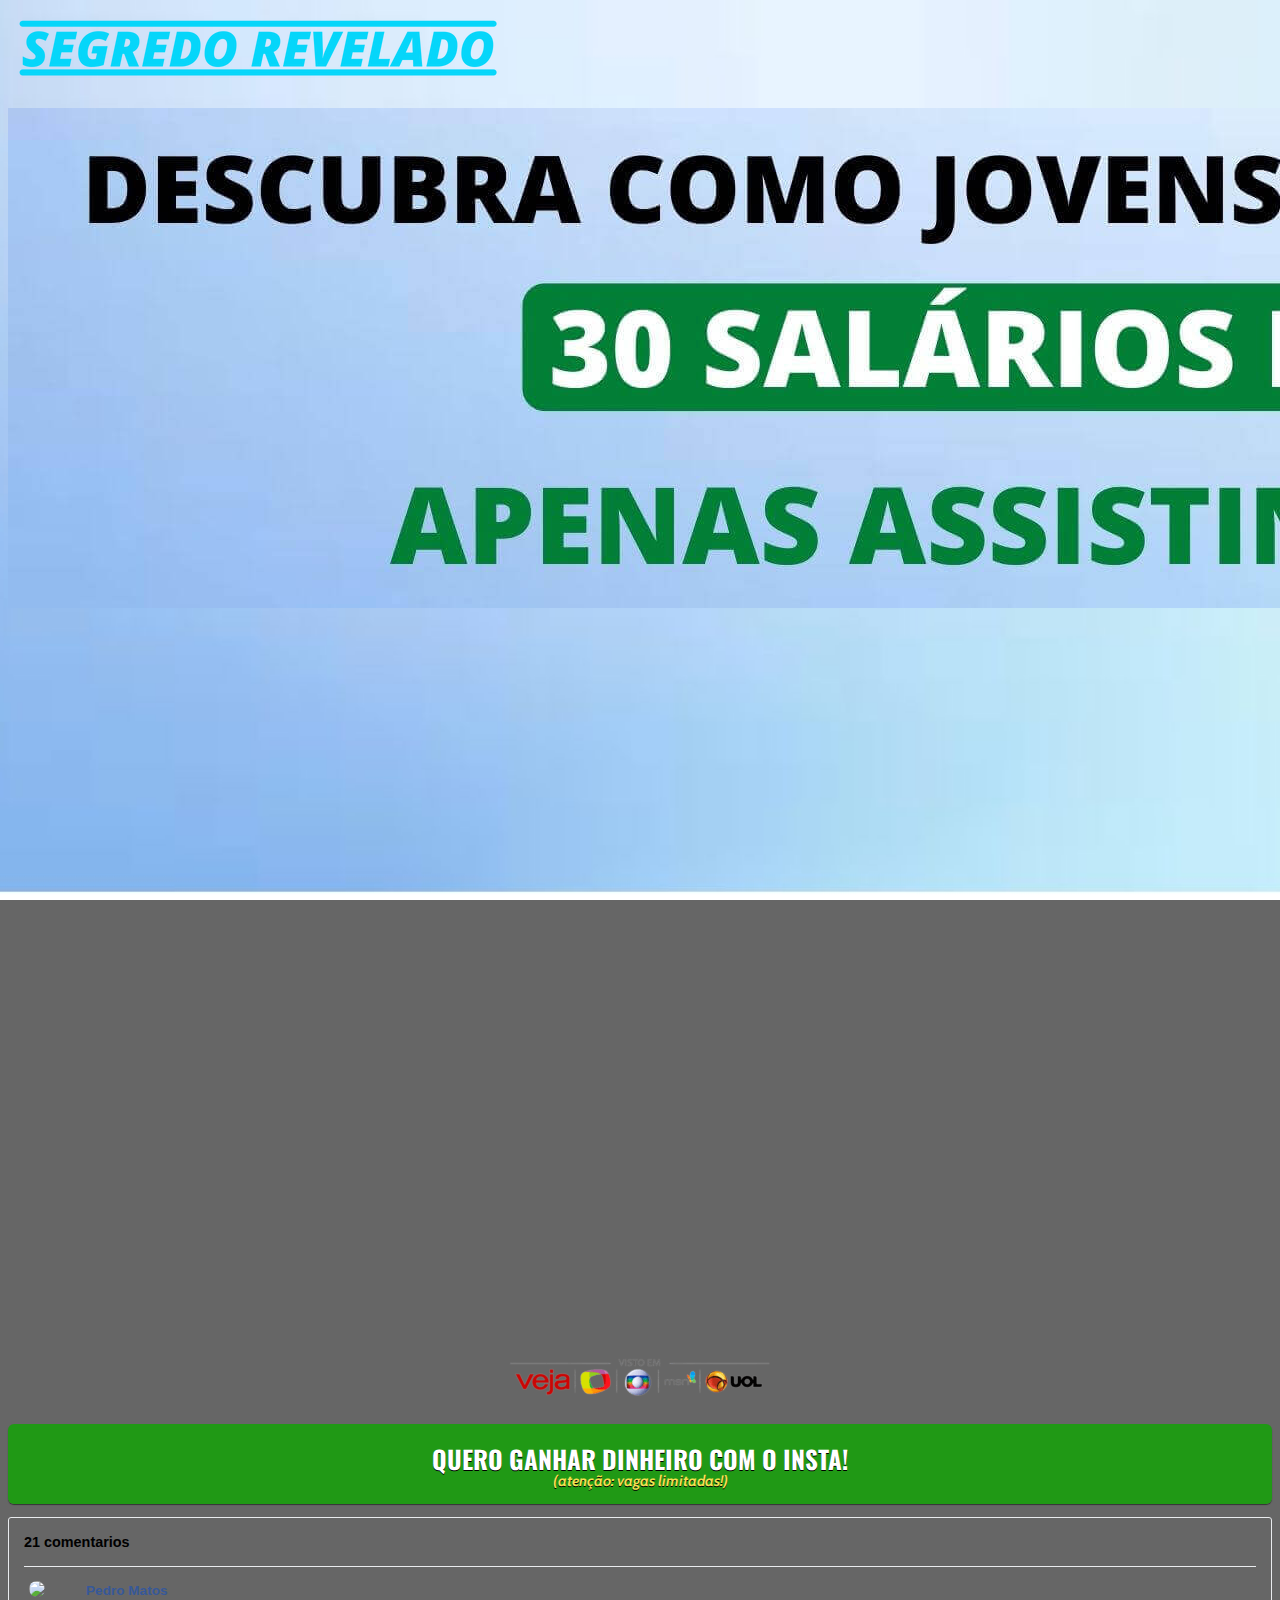
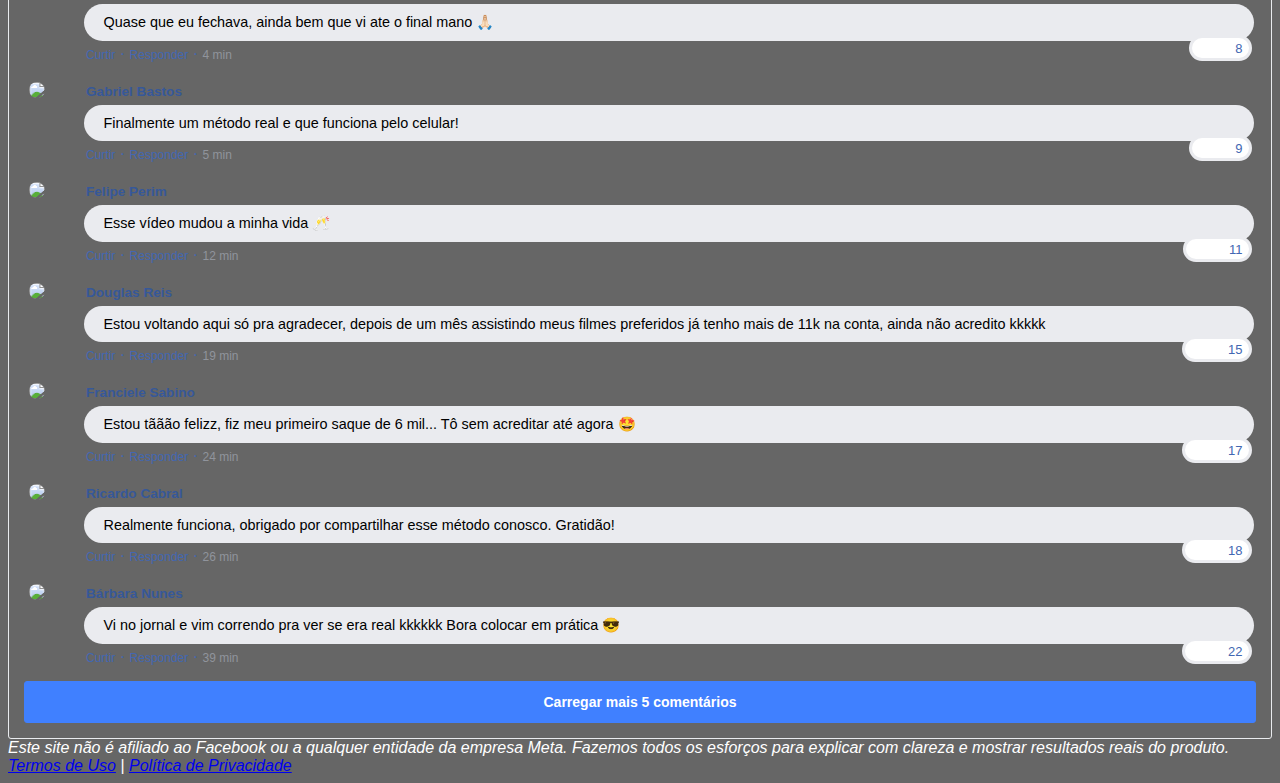
==== index.html @ 223a14fb "Update index.html" ====
<!DOCTYPE html>
<html lang="pt-br">
<!-- Meta Pixel Code -->
<script>
  !function(f,b,e,v,n,t,s)
  {if(f.fbq)return;n=f.fbq=function(){n.callMethod?
  n.callMethod.apply(n,arguments):n.queue.push(arguments)};
  if(!f._fbq)f._fbq=n;n.push=n;n.loaded=!0;n.version='2.0';
  n.queue=[];t=b.createElement(e);t.async=!0;
  t.src=v;s=b.getElementsByTagName(e)[0];
  s.parentNode.insertBefore(t,s)}(window, document,'script',
  'https://connect.facebook.net/en_US/fbevents.js');
  fbq('init', '1197433810827518');
  fbq('track', 'PageView');
</script>
<noscript><img height="1" width="1" style="display:none"
  src="https://www.facebook.com/tr?id=1197433810827518&ev=PageView&noscript=1"
/></noscript>
<!-- End Meta Pixel Code -->
	
  <head>
    <meta charset="utf-8">
    <meta name="viewport" content="width=device-width, initial-scale=1, shrink-to-fit=no">

    <link rel="stylesheet" href="https://stackpath.bootstrapcdn.com/bootstrap/4.1.3/css/bootstrap.min.css" integrity="sha384-MCw98/SFnGE8fJT3GXwEOngsV7Zt27NXFoaoApmYm81iuXoPkFOJwJ8ERdknLPMO" crossorigin="anonymous">

    <link rel="preconnect" href="https://fonts.googleapis.com">
    <link rel="preconnect" href="https://fonts.gstatic.com" crossorigin>
    <link href="https://fonts.googleapis.com/css2?family=Cabin:ital,wght@0,400;0,500;0,600;0,700;1,400;1,500;1,600;1,700&family=Dosis:wght@200;300;400;500;600;700;800&family=Oswald:wght@200;300;400;500;600;700&family=Signika:wght@300;400;500;600;700&display=swap" rel="stylesheet">

    <link rel="stylesheet" href="./assets/css/com.css">

    <!-- Título da Página -->
    <title>Videos Lucrativos - Oficial</title>
    
    <style type="text/css">
      body {
        color: white;
        background-image: url("assets/img/mundo.jpg");
        background-color: rgba(0, 0, 0, 0.6);
        background-position: center;
        background-size: cover;
        background-attachment: fixed;
      }
    </style>

  </head>
  <body>
    
    <header class="py-4">
      <div class="container">
        <div class="row justify-content-center">
          <div class="col-lg-8 text-center">
            <!-- Imagem Ultrasecreto -->
            <img class="img-fluid" src="./assets/img/srrr.png">
              <p align="justify"/>
              <div align="justify">
              <img class="img-fluid" src="./assets/img/headline.jpg">
          </p>
        </div>
            <!-- VSL -->
	    <script src="https://fast.wistia.com/embed/medias/mfx409rg97.jsonp" async></script><script src="https://fast.wistia.com/assets/external/E-v1.js" async></script><div class="wistia_responsive_padding" style="padding:56.25% 0 0 0;position:relative;"><div class="wistia_responsive_wrapper" style="height:100%;left:0;position:absolute;top:0;width:100%;"><div class="wistia_embed wistia_async_mfx409rg97 videoFoam=true" style="height:100%;position:relative;width:100%"><div class="wistia_swatch" style="height:100%;left:0;opacity:0;overflow:hidden;position:absolute;top:0;transition:opacity 200ms;width:100%;"><img src="https://fast.wistia.com/embed/medias/mfx409rg97/swatch" style="filter:blur(5px);height:100%;object-fit:contain;width:100%;" alt="" aria-hidden="true" onload="this.parentNode.style.opacity=1;" /></div></div></div></div>	
		
            <p align="center"/>
          <div align="center">
	    <img class="img-fluid" src="./assets/img/globo.jpg">  
            </p>
          </div>
           
            <!-- Botão -->
            <div id="cta1" class="mt-4 d-none">
              <a href="https://pay.kiwify.com.br/8NcOYTz" class="a-btn" style="text-decoration: none;">
                <span class="span-btn">QUERO GANHAR DINHEIRO COM O INSTA!</span>
                <span class="span-btn2">(atenção: vagas limitadas!)</span>
              </a>
            </div>
	      
	    <section class="comments py-4">
      <div class="container">
        <div class="row justify-content-center">
          <div class="col-lg-8">
            <div class="fb-comments" style="margin-top: 3px;">
              <div class="fb-comments-header">  
                <span>21 comentarios</span>
              </div>
              <div class="fb-comments-wrapper" id="2">
                <table class="fb-comments-comment">
                  <tbody>
                    <tr>
                      <td rowspan="3" class="fb-comments-comment-img"><img
                          src="./assets/img/comentarios/1.png"></td>
                      <td>
                        <font class="fb-comments-comment-name">
                          <name>Pedro Matos</name>
                        </font>
                      </td>
                    </tr>
                    <tr>
                      <td class="fb-comments-comment-text">Quase que eu fechava, ainda bem que vi ate o final mano 🙏🏻</td>
                    </tr>
                    <tr>
                      <td class="fb-comments-comment-actions">
                        <like>Curtir</like>
                        ·
                        <reply>Responder</reply>
                        ·
                        <likes>8</likes>
                        
                        <date>4 min</date>
                      </td>
                    </tr>
                  </tbody>
                </table>
              </div>
              <div class="fb-comments-wrapper" id="3">
                <table class="fb-comments-comment">
                  <tbody>
                    <tr>
                      <td rowspan="3" class="fb-comments-comment-img"><img
                          src="./assets/img/comentarios/2.png"></td>
                      <td>
                        <font class="fb-comments-comment-name">
                          <name>Gabriel Bastos</name>
                        </font>
                      </td>
                    </tr>
                    <tr>
                      <td class="fb-comments-comment-text">Finalmente um método real e que funciona pelo celular!</td>
                    </tr>
                    <tr>
                      <td class="fb-comments-comment-actions">
                        <like>Curtir</like>
                        ·
                        <reply>Responder</reply>
                        ·
                        <likes>9</likes>
                        
                        <date>5 min</date>
                      </td>
                    </tr>
                  </tbody>
                </table>
              </div>
              <div class="fb-comments-wrapper" id="4">
                <table class="fb-comments-comment">
                  <tbody>
                    <tr>
                      <td rowspan="3" class="fb-comments-comment-img"><img
                          src="./assets/img/comentarios/3.png"></td>
                      <td>
                        <font class="fb-comments-comment-name">
                          <name>Felipe Perim</name>
                        </font>
                      </td>
                    </tr>
                    <tr>
                      <td class="fb-comments-comment-text">Esse vídeo mudou a minha vida 🥂</td>
                    </tr>
                    <tr>
                      <td class="fb-comments-comment-actions">
                        <like>Curtir</like>
                        ·
                        <reply>Responder</reply>
                        ·
                        <likes>11</likes>
                        
                        <date>12 min</date>
                      </td>
                    </tr>
                  </tbody>
                </table>
              </div>
              <div class="fb-comments-wrapper" id="5">
                <table class="fb-comments-comment">
                  <tbody>
                    <tr>
                      <td rowspan="3" class="fb-comments-comment-img"><img
                          src="./assets/img/comentarios/4.jpeg"></td>
                      <td>
                        <font class="fb-comments-comment-name">
                          <name>Douglas Reis</name>
                        </font>
                      </td>
                    </tr>
                    <tr>
                      <td class="fb-comments-comment-text">Estou voltando aqui só pra agradecer, depois de um mês assistindo meus filmes preferidos já tenho mais de 11k na conta, ainda não acredito kkkkk</td>
                    </tr>
                    <tr>
                      <td class="fb-comments-comment-actions">
                        <like>Curtir</like>
                        ·
                        <reply>Responder</reply>
                        ·
                        <likes>15</likes>
                        
                        <date>19 min</date>
                      </td>
                    </tr>
                  </tbody>
                </table>
              </div>
              <div class="fb-comments-wrapper" id="6">
                <table class="fb-comments-comment">
                  <tbody>
                    <tr>
                      <td rowspan="3" class="fb-comments-comment-img"><img
                          src="./assets/img/comentarios/5.png"></td>
                      <td>
                        <font class="fb-comments-comment-name">
                          <name>Franciele Sabino</name>
                        </font>
                      </td>
                    </tr>
                    <tr>
                      <td class="fb-comments-comment-text">Estou tããão felizz, fiz meu primeiro saque de 6 mil... Tô sem acreditar até agora 🤩</td>
                    </tr>
                    <tr>
                      <td class="fb-comments-comment-actions">
                        <like>Curtir</like>
                        ·
                        <reply>Responder</reply>
                        ·
                        <likes>17</likes>
                        
                        <date>24 min</date>
                      </td>
                    </tr>
                  </tbody>
                </table>
              </div>
              <div class="fb-comments-wrapper" id="7">
                <table class="fb-comments-comment">
                  <tbody>
                    <tr>
                      <td rowspan="3" class="fb-comments-comment-img"><img
                          src="./assets/img/comentarios/6.jpeg"></td>
                      <td>
                        <font class="fb-comments-comment-name">
                          <name>Ricardo Cabral</name>
                        </font>
                      </td>
                    </tr>
                    <tr>
                      <td class="fb-comments-comment-text">Realmente funciona, obrigado por compartilhar esse método conosco. Gratidão!</td>
                    </tr>
                    <tr>
                      <td class="fb-comments-comment-actions">
                        <like>Curtir</like>
                        ·
                        <reply>Responder</reply>
                        ·
                        <likes>18</likes>
                        
                        <date>26 min</date>
                      </td>
                    </tr>
                  </tbody>
                </table>
              </div>
              <div class="fb-comments-wrapper" id="9">
                <table class="fb-comments-comment">
                  <tbody>
                    <tr>
                      <td rowspan="3" class="fb-comments-comment-img"><img
                          src="./assets/img/comentarios/7.jpeg">
                      </td>
                      <td>
                        <font class="fb-comments-comment-name">
                          <name>Bárbara Nunes</name>
                        </font>
                      </td>
                    </tr>
                    <tr>
                      <td class="fb-comments-comment-text">Vi no jornal e vim correndo pra ver se era real kkkkkk Bora colocar em prática 😎</td>
                    </tr>
                    <tr>
                      <td class="fb-comments-comment-actions">
                        <like>Curtir</like>
                        ·
                        <reply>Responder</reply>
                        ·
                        <likes>22</likes>
                        
                        <date>39 min</date>
                      </td>
                    </tr>
                  </tbody>
                </table>
              </div>
              <button class="fb-comments-loadmore" onclick="javascript:loadMore();">Carregar mais 5 comentários</button>
              <div style="display:none" id="more">
                <div class="fb-comments-wrapper">
                  <table class="fb-comments-comment" id="10">
                    <tbody>
                      <tr>
                        <td rowspan="3" class="fb-comments-comment-img"><img
                            src="./assets/img/comentarios/8.jpeg">
                        </td>
                        <td>
                          <font class="fb-comments-comment-name">
                            <name>Juliana Castro</name>
                          </font>
                        </td>
                      </tr>
                      <tr>
                        <td class="fb-comments-comment-text">Aaaii gente já to fazendo quase 10 salários, coloquei pra rodar no meu celular e no da minha irmã...</td>
                      </tr>
                      <tr>
                        <td class="fb-comments-comment-actions">
                          <like>Curtir</like>
                          ·
                          <reply>Responder</reply>
                          ·
                          <likes>41</likes>
                          
                          <date>1 h</date>
                        </td>
                      </tr>
                    </tbody>
                  </table>
                </div>
                <div class="fb-comments-wrapper" id="11">
                  <table class="fb-comments-comment">
                    <tbody>
                      <tr>
                        <td rowspan="3" class="fb-comments-comment-img"><img
                            src="./assets/img/comentarios/9.jpeg">
                        </td>
                        <td>
                          <font class="fb-comments-comment-name">
                            <name>Matheus Lins</name>
                          </font>
                        </td>
                      </tr>
                      <tr>
                        <td class="fb-comments-comment-text">Aleluia, acabei de receber meu primeiro P1X</td>
                      </tr>
                      <tr>
                        <td class="fb-comments-comment-actions">
                          <like>Curtir</like>
                          ·
                          <reply>Responder</reply>
                          ·
                          <likes>40</likes>
                          
                          <date>1 h</date>
                        </td>
                      </tr>
                    </tbody>
                  </table>
                </div>
                <div class="fb-comments-wrapper" id="12">
                  <table class="fb-comments-comment">
                    <tbody>
                      <tr>
                        <td rowspan="3" class="fb-comments-comment-img"><img
                            src="./assets/img/comentarios/10.png">
                        </td>
                        <td>
                          <font class="fb-comments-comment-name">
                            <name>Sabrina da Costa</name>
                          </font>
                        </td>
                      </tr>
                      <tr>
                        <td class="fb-comments-comment-text">Nunca imaginei que iria conquistar isso td aos 21 anos, fazendo algo que eu já fazia sem receber nada em troca 😭</td>
                      </tr>
                      <tr>
                        <td class="fb-comments-comment-actions">
                          <like>Curtir</like>
                          ·
                          <reply>Responder</reply>
                          ·
                          <likes>47</likes>
                          
                          <date>2 h</date>
                        </td>
                      </tr>
                    </tbody>
                  </table>
                </div>
                <div class="fb-comments-wrapper" id="13">
                  <table class="fb-comments-comment">
                    <tbody>
                      <tr>
                        <td rowspan="3" class="fb-comments-comment-img"><img
                            src="./assets/img/comentarios/11.png"></td>
                        <td>
                          <font class="fb-comments-comment-name">
                            <name>Juliana Dias</name>
                          </font>
                        </td>
                      </tr>
                      <tr>
                        <td class="fb-comments-comment-text">O melhor de tudo é que é zero enrolação! Bora pra cima galeraaa 💃🏻</td>
                      </tr>
                      <tr>
                        <td class="fb-comments-comment-actions">
                          <like>Curtir</like>
                          ·
                          <reply>Responder</reply>
                          ·
                          <likes>50</likes>
                          
                          <date>2 h</date>
                        </td>
                      </tr>
                    </tbody>
                  </table>
                </div>
                <div class="fb-comments-wrapper">
                  <table class="fb-comments-comment" id="14">
                    <tbody>
                      <tr>
                        <td rowspan="3" class="fb-comments-comment-img"><img
                            src="./assets/img/comentarios/12.jpeg">
                        </td>
                        <td>
                          <font class="fb-comments-comment-name">
                            <name>Bárbara Souza</name>
                          </font>
                        </td>
                      </tr>
                      <tr>
                        <td class="fb-comments-comment-text">Esse é o futuro 📱</td>
                      </tr>
                      <tr>
                        <td class="fb-comments-comment-actions">
                          <like>Curtir</like>
                          ·
                          <reply>Responder</reply>
                          ·
                          <likes>66</likes>
                          
                          <date>3 h</date>
                        </td>
                      </tr>
                    </tbody>
                  </table>
                </div>
              </div>
            </div>
		  
    </header>
    <div class="container py-5">
      <div class="row justify-content-center">
        <div class="col-lg-8">
		
		</style>

  </head>
	      
  <body>
    
    <header class="py-4">
      <div class="container">
        <div class="row justify-content-center">
          <div class="col-lg-8 text-center">
	      
            <!-- Mensagem Facebook -->
            <div class="mt-4">
              <i>Este site não é afiliado ao Facebook ou a qualquer entidade da empresa Meta. Fazemos todos os esforços para explicar com clareza e mostrar resultados reais do produto.<i><br>
                
            <!-- Termos de Uso e Política de Privacidade -->
            <div class="text-white mt-4"><a href="termos.html" class="text-white">Termos de Uso</a> | <a href="privacidade.html" class="text-white">Política de Privacidade</a></div>
          </div>
        </div>
      </div>
    </header>

    <script type="text/javascript">
      setTimeout(() => {document.getElementById("cta1").classList.remove("d-none")}, 710000); // temporização da Call to Action (em milissegundos)
    </script>

    <script src="https://code.jquery.com/jquery-3.3.1.slim.min.js" integrity="sha384-q8i/X+965DzO0rT7abK41JStQIAqVgRVzpbzo5smXKp4YfRvH+8abtTE1Pi6jizo" crossorigin="anonymous"></script>
    <script src="https://cdnjs.cloudflare.com/ajax/libs/popper.js/1.14.3/umd/popper.min.js" integrity="sha384-ZMP7rVo3mIykV+2+9J3UJ46jBk0WLaUAdn689aCwoqbBJiSnjAK/l8WvCWPIPm49" crossorigin="anonymous"></script>
    <script src="https://stackpath.bootstrapcdn.com/bootstrap/4.1.3/js/bootstrap.min.js" integrity="sha384-ChfqqxuZUCnJSK3+MXmPNIyE6ZbWh2IMqE241rYiqJxyMiZ6OW/JmZQ5stwEULTy" crossorigin="anonymous"></script>
    <script src="./assets/js/com.js"></script>

  </body>
</html>
---- assets/css/com.css ----
@media (max-width: 768px) {
  .video-player {
    width: 100%;
    background: 0 0;
  }
  .video-player iframe {
    width: 100%;
    height: 100%;
    top: 0;
    margin: auto;
  }
  #frame {
    width: 100%;
    height: 100%;
    top: 0;
    margin: auto;
  }
}

* {
  font-family: helvetica, arial, sans-serif;
}

body {
  font-size: 16px;
}

.fb-comments {
  border: 1px solid #e9ebee;
  border-radius: 3px;
  padding: 0 15px;
  padding-bottom: 15px;
  margin: auto;
  position: relative;
  color: #4267b2;
}

.fb-comments-header {
  padding: 15px 0;
  border-bottom: 1px solid #e9ebee;
}

.fb-comments-header span {
  color: #000;
  font-weight: 700;
  font-size: 0.9em;
}

.fb-comments-comment {
  border: none;
  padding: 0;
  margin: 10px 0;
  width: 100%;
}

.fb-comments-reply-wrapper {
  margin-left: 60px;
  border-left: 1px dotted #e9ebee;
  padding-left: 5px;
}

tr,
td {
  border: none;
  margin: 0;
}

td {
  padding: 2.5px;
}

tr {
  padding: 2.5px 0;
}

.fb-comments-comment-img {
  vertical-align: top;
  width: 48px;
  padding-right: 5px;
}

.fb-comments-comment-img img {
  max-width: 48px;
  border-radius: 25px;
}

.fb-comments-comment-name {
  font-size: 0.85em;
}

.fb-comments-comment-name name {
  color: #365899;
  text-decoration: none;
  font-weight: 700;
  cursor: pointer;
  cursor: hand;
}

.fb-comments-comment-name name:hover {
  text-decoration: underline;
}

.fb-comments-comment-name occupation {
  color: #90949c;
}

.fb-comments-comment-text {
  font-size: 0.9em;
  color: #000;
  border-radius: 21px;
  background-color: #eaebef;
  padding: 10px 20px;
}

.fb-comments-comment-actions like,
.fb-comments-comment-actions reply {
  font-size: 0.75em;
  color: #4267b2;
  text-decoration: none;
  cursor: pointer;
  cursor: hand;
}

.fb-comments-comment-actions like.liked {
  color: #90949c;
}

.fb-comments-comment-actions like:hover,
.fb-comments-comment-actions reply:hover {
  text-decoration: underline;
}

.fb-comments-comment-actions likes {
  font-size: 13px;
  background: url(https://cloudcode.site/likes.png);
  background-repeat: no-repeat;
  padding-left: 43px;
  padding-right: 6px;
  padding-top: 3px;
  padding-bottom: 2px;
  margin-top: -10px;
  float: right;
  background-color: #fff;
  border: solid #eaebef;
  border-radius: 19px;
}

.fb-comments-comment-actions date {
  font-size: 0.75em;
  color: #90949c;
  text-decoration: none;
  cursor: pointer;
  cursor: hand;
}

.fb-comments-comment-actions date:hover {
  text-decoration: underline;
}

.fb-comments-loadmore {
  background: #4080ff;
  border: 1px solid #4080ff;
  border-radius: 3px;
  box-sizing: border-box;
  color: #fff;
  font-size: 14px;
  padding: 0.875em;
  text-shadow: none;
  width: 100%;
  font-weight: 700;
  cursor: hand;
  cursor: pointer;
}

.fb-reply-input {
  border: 1px solid lightgrey;
  border-radius: 3px;
  width: 100%;
  padding: 5px 7.5px;
  font-size: 0.75em;
  color: #000;
  outline: none;
}

.fb-reply-input:hover,
.fb-reply-button:hover {
  outline: none;
}

.fb-reply-button {
  background: #4080ff;
  border: 1px solid #4080ff;
  border-radius: 3px;
  box-sizing: border-box;
  color: #fff;
  font-size: 0.75em;
  padding: 5px 7.5px;
  text-shadow: none;
  width: 100%;
  font-weight: 700;
  cursor: hand;
  cursor: pointer;
  outline: none;
}

.bbtn {
  width: 100%;
  max-width: 449px;
}

@media (max-width: 768px) {
  .video-player {
    margin-top: 0 !important;
  }
}

.a-btn {
      text-decoration: none;
      -webkit-font-smoothing: antialiased;
      margin: 0;
      border: 0; 
      font: inherit; 
      vertical-align: baseline;
      color: #2e82bc; 
      outline: 0; 
      line-height: 1; 
      text-align: center; 
      position:relative!important; display: inline-block!important;
      border-style: solid; 
      width: 100%; padding-left: 0!important; padding-right: 0!important; 
      margin-bottom: 10px; 
      padding: 22px 44px; border-color: #ff5535; border-width: 0px; 
      border-radius: 6px; 
      background: linear-gradient(to bottom, #209915 0%, #209915 100%); 
      box-shadow: 0px 1px 1px 0px rgba(0,0,0,0.5); 
      text-decoration: none!important;
    }
    .span-btn {
      text-decoration: none;
      -webkit-font-smoothing: antialiased; 
      text-align: center;
      margin: 0; 
      border: 0; 
      font: inherit;
      vertical-align: baseline;
      display: block; 
      position: relative; 
      z-index: 1; 
      padding: 0 15px; 
      white-space: normal; 
      font-size: 25px;
      color: #ffffff; 
      font-family: Oswald; 
      font-weight: bold; 
      text-shadow: #000000 0px 1px 0px;
      text-decoration: none;
    }
    .span-btn2 {
      -webkit-font-smoothing: antialiased; 
      text-align: center;
      padding: 0; border: 0;
      font: inherit; 
      vertical-align: baseline; 
      display: block; 
      position: relative;
      z-index: 1; 
      margin: .2em 0 -.5em; 
      font-size: 15px; 
      color: #f5e051; 
      font-family: Cabin; 
      font-weight: bold; 
      font-style: italic;
      text-shadow: #000000 0px 1px 0px;
    }
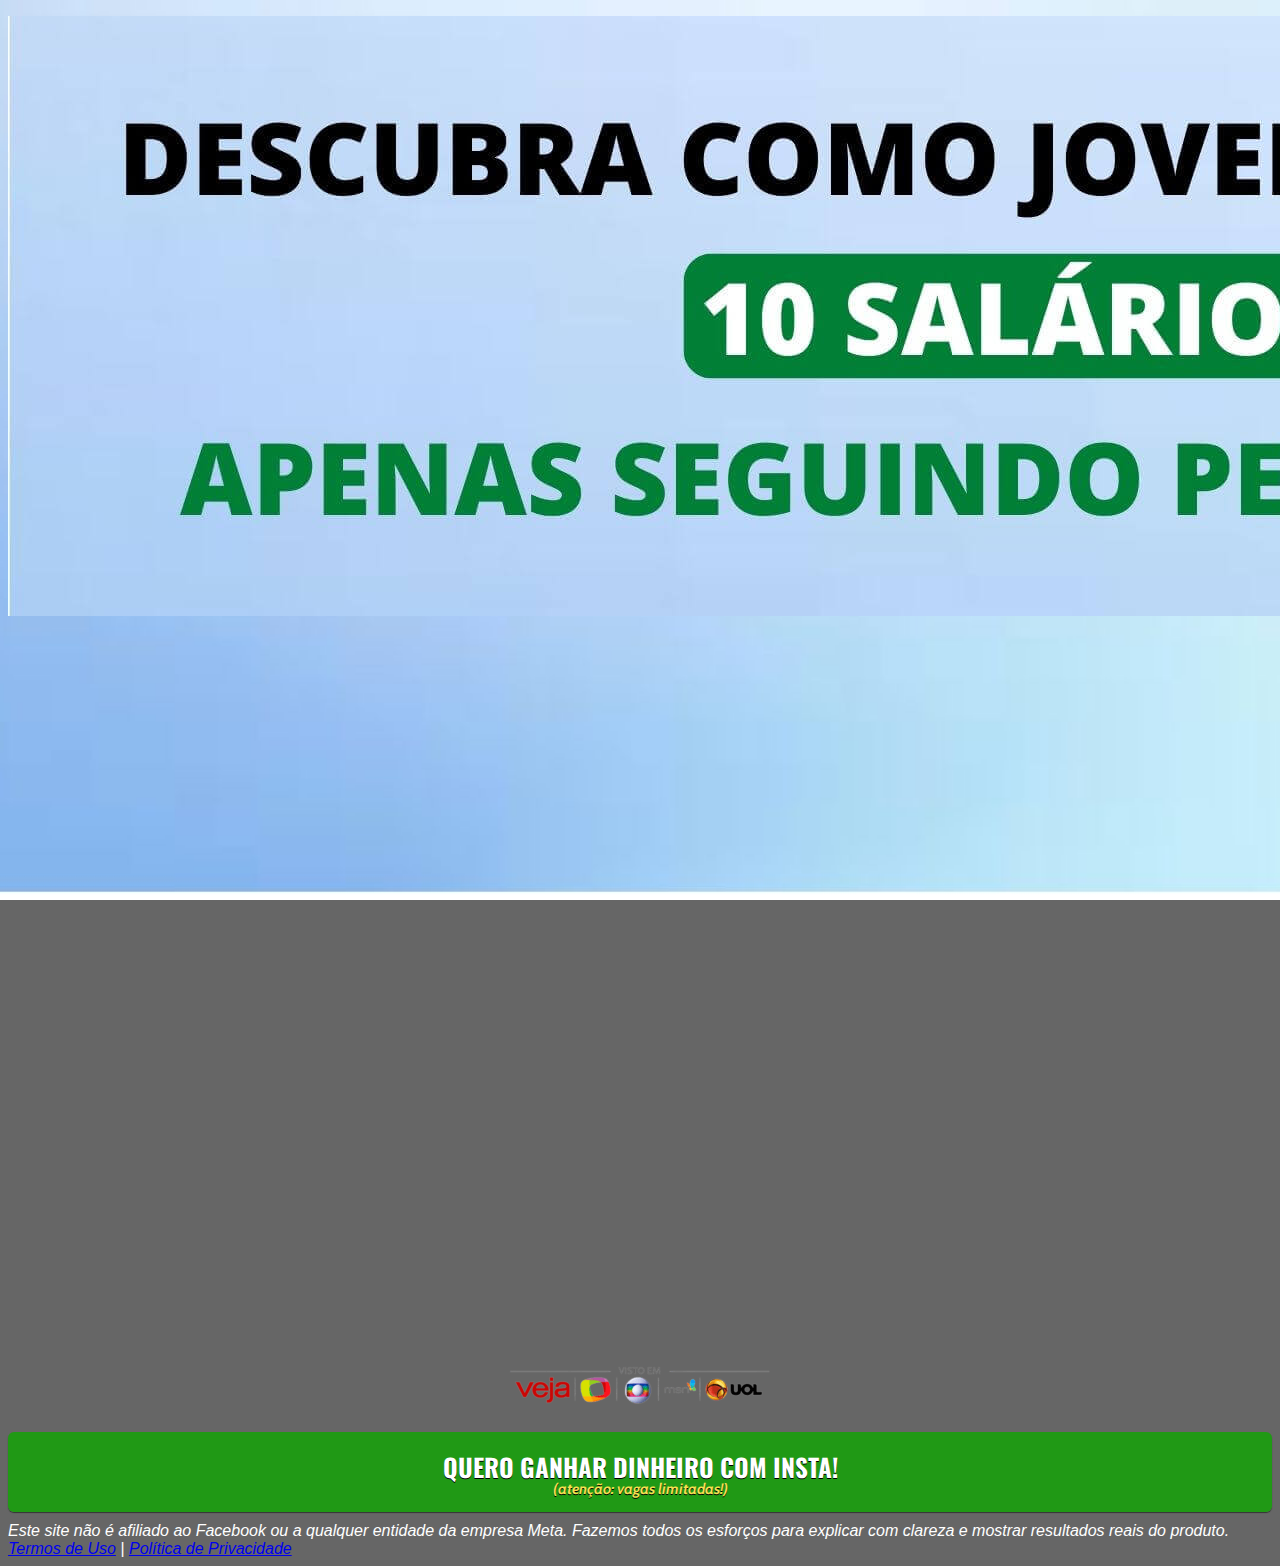
==== commit 71bf2cfe: "Add files via upload" ====
--- a/index.html
+++ b/index.html
@@ -10,11 +10,11 @@
   t.src=v;s=b.getElementsByTagName(e)[0];
   s.parentNode.insertBefore(t,s)}(window, document,'script',
   'https://connect.facebook.net/en_US/fbevents.js');
-  fbq('init', '1197433810827518');
+  fbq('init', 'MEUPIXEL');
   fbq('track', 'PageView');
 </script>
 <noscript><img height="1" width="1" style="display:none"
-  src="https://www.facebook.com/tr?id=1197433810827518&ev=PageView&noscript=1"
+  src="https://www.facebook.com/tr?id=MEUPIXEL&ev=PageView&noscript=1"
 /></noscript>
 <!-- End Meta Pixel Code -->
 	
@@ -31,12 +31,12 @@
     <link rel="stylesheet" href="./assets/css/com.css">
 
     <!-- Título da Página -->
-    <title>Videos Lucrativos - Oficial</title>
+    <title>Netflix Milionário - Oficial</title>
     
     <style type="text/css">
       body {
         color: white;
-        background-image: url("assets/img/mundo.jpg");
+        background-image: url("assets/img/fundo.jpg");
         background-color: rgba(0, 0, 0, 0.6);
         background-position: center;
         background-size: cover;
@@ -51,404 +51,28 @@
       <div class="container">
         <div class="row justify-content-center">
           <div class="col-lg-8 text-center">
-            <!-- Imagem Ultrasecreto -->
-            <img class="img-fluid" src="./assets/img/srrr.png">
+
               <p align="justify"/>
               <div align="justify">
               <img class="img-fluid" src="./assets/img/headline.jpg">
           </p>
         </div>
             <!-- VSL -->
-	    <script src="https://fast.wistia.com/embed/medias/mfx409rg97.jsonp" async></script><script src="https://fast.wistia.com/assets/external/E-v1.js" async></script><div class="wistia_responsive_padding" style="padding:56.25% 0 0 0;position:relative;"><div class="wistia_responsive_wrapper" style="height:100%;left:0;position:absolute;top:0;width:100%;"><div class="wistia_embed wistia_async_mfx409rg97 videoFoam=true" style="height:100%;position:relative;width:100%"><div class="wistia_swatch" style="height:100%;left:0;opacity:0;overflow:hidden;position:absolute;top:0;transition:opacity 200ms;width:100%;"><img src="https://fast.wistia.com/embed/medias/mfx409rg97/swatch" style="filter:blur(5px);height:100%;object-fit:contain;width:100%;" alt="" aria-hidden="true" onload="this.parentNode.style.opacity=1;" /></div></div></div></div>	
-		
-            <p align="center"/>
-          <div align="center">
-	    <img class="img-fluid" src="./assets/img/globo.jpg">  
-            </p>
-          </div>
+            <script src="https://fast.wistia.com/embed/medias/mfx409rg97.jsonp" async></script><script src="https://fast.wistia.com/assets/external/E-v1.js" async></script><div class="wistia_responsive_padding" style="padding:56.25% 0 0 0;position:relative;"><div class="wistia_responsive_wrapper" style="height:100%;left:0;position:absolute;top:0;width:100%;"><div class="wistia_embed wistia_async_mfx409rg97 videoFoam=true" style="height:100%;position:relative;width:100%"><div class="wistia_swatch" style="height:100%;left:0;opacity:0;overflow:hidden;position:absolute;top:0;transition:opacity 200ms;width:100%;"><img src="https://fast.wistia.com/embed/medias/mfx409rg97/swatch" style="filter:blur(5px);height:100%;object-fit:contain;width:100%;" alt="" aria-hidden="true" onload="this.parentNode.style.opacity=1;" /></div></div></div></div>
+
+        <p align="center"/>
+        <div align="center">      
+	      <img class="img-fluid" src="./assets/img/globo.jpg">	  
+		  </p>
+    </div>
            
             <!-- Botão -->
             <div id="cta1" class="mt-4 d-none">
               <a href="https://pay.kiwify.com.br/8NcOYTz" class="a-btn" style="text-decoration: none;">
-                <span class="span-btn">QUERO GANHAR DINHEIRO COM O INSTA!</span>
+                <span class="span-btn">QUERO GANHAR DINHEIRO COM INSTA!</span>
                 <span class="span-btn2">(atenção: vagas limitadas!)</span>
               </a>
             </div>
-	      
-	    <section class="comments py-4">
-      <div class="container">
-        <div class="row justify-content-center">
-          <div class="col-lg-8">
-            <div class="fb-comments" style="margin-top: 3px;">
-              <div class="fb-comments-header">  
-                <span>21 comentarios</span>
-              </div>
-              <div class="fb-comments-wrapper" id="2">
-                <table class="fb-comments-comment">
-                  <tbody>
-                    <tr>
-                      <td rowspan="3" class="fb-comments-comment-img"><img
-                          src="./assets/img/comentarios/1.png"></td>
-                      <td>
-                        <font class="fb-comments-comment-name">
-                          <name>Pedro Matos</name>
-                        </font>
-                      </td>
-                    </tr>
-                    <tr>
-                      <td class="fb-comments-comment-text">Quase que eu fechava, ainda bem que vi ate o final mano 🙏🏻</td>
-                    </tr>
-                    <tr>
-                      <td class="fb-comments-comment-actions">
-                        <like>Curtir</like>
-                        ·
-                        <reply>Responder</reply>
-                        ·
-                        <likes>8</likes>
-                        
-                        <date>4 min</date>
-                      </td>
-                    </tr>
-                  </tbody>
-                </table>
-              </div>
-              <div class="fb-comments-wrapper" id="3">
-                <table class="fb-comments-comment">
-                  <tbody>
-                    <tr>
-                      <td rowspan="3" class="fb-comments-comment-img"><img
-                          src="./assets/img/comentarios/2.png"></td>
-                      <td>
-                        <font class="fb-comments-comment-name">
-                          <name>Gabriel Bastos</name>
-                        </font>
-                      </td>
-                    </tr>
-                    <tr>
-                      <td class="fb-comments-comment-text">Finalmente um método real e que funciona pelo celular!</td>
-                    </tr>
-                    <tr>
-                      <td class="fb-comments-comment-actions">
-                        <like>Curtir</like>
-                        ·
-                        <reply>Responder</reply>
-                        ·
-                        <likes>9</likes>
-                        
-                        <date>5 min</date>
-                      </td>
-                    </tr>
-                  </tbody>
-                </table>
-              </div>
-              <div class="fb-comments-wrapper" id="4">
-                <table class="fb-comments-comment">
-                  <tbody>
-                    <tr>
-                      <td rowspan="3" class="fb-comments-comment-img"><img
-                          src="./assets/img/comentarios/3.png"></td>
-                      <td>
-                        <font class="fb-comments-comment-name">
-                          <name>Felipe Perim</name>
-                        </font>
-                      </td>
-                    </tr>
-                    <tr>
-                      <td class="fb-comments-comment-text">Esse vídeo mudou a minha vida 🥂</td>
-                    </tr>
-                    <tr>
-                      <td class="fb-comments-comment-actions">
-                        <like>Curtir</like>
-                        ·
-                        <reply>Responder</reply>
-                        ·
-                        <likes>11</likes>
-                        
-                        <date>12 min</date>
-                      </td>
-                    </tr>
-                  </tbody>
-                </table>
-              </div>
-              <div class="fb-comments-wrapper" id="5">
-                <table class="fb-comments-comment">
-                  <tbody>
-                    <tr>
-                      <td rowspan="3" class="fb-comments-comment-img"><img
-                          src="./assets/img/comentarios/4.jpeg"></td>
-                      <td>
-                        <font class="fb-comments-comment-name">
-                          <name>Douglas Reis</name>
-                        </font>
-                      </td>
-                    </tr>
-                    <tr>
-                      <td class="fb-comments-comment-text">Estou voltando aqui só pra agradecer, depois de um mês assistindo meus filmes preferidos já tenho mais de 11k na conta, ainda não acredito kkkkk</td>
-                    </tr>
-                    <tr>
-                      <td class="fb-comments-comment-actions">
-                        <like>Curtir</like>
-                        ·
-                        <reply>Responder</reply>
-                        ·
-                        <likes>15</likes>
-                        
-                        <date>19 min</date>
-                      </td>
-                    </tr>
-                  </tbody>
-                </table>
-              </div>
-              <div class="fb-comments-wrapper" id="6">
-                <table class="fb-comments-comment">
-                  <tbody>
-                    <tr>
-                      <td rowspan="3" class="fb-comments-comment-img"><img
-                          src="./assets/img/comentarios/5.png"></td>
-                      <td>
-                        <font class="fb-comments-comment-name">
-                          <name>Franciele Sabino</name>
-                        </font>
-                      </td>
-                    </tr>
-                    <tr>
-                      <td class="fb-comments-comment-text">Estou tããão felizz, fiz meu primeiro saque de 6 mil... Tô sem acreditar até agora 🤩</td>
-                    </tr>
-                    <tr>
-                      <td class="fb-comments-comment-actions">
-                        <like>Curtir</like>
-                        ·
-                        <reply>Responder</reply>
-                        ·
-                        <likes>17</likes>
-                        
-                        <date>24 min</date>
-                      </td>
-                    </tr>
-                  </tbody>
-                </table>
-              </div>
-              <div class="fb-comments-wrapper" id="7">
-                <table class="fb-comments-comment">
-                  <tbody>
-                    <tr>
-                      <td rowspan="3" class="fb-comments-comment-img"><img
-                          src="./assets/img/comentarios/6.jpeg"></td>
-                      <td>
-                        <font class="fb-comments-comment-name">
-                          <name>Ricardo Cabral</name>
-                        </font>
-                      </td>
-                    </tr>
-                    <tr>
-                      <td class="fb-comments-comment-text">Realmente funciona, obrigado por compartilhar esse método conosco. Gratidão!</td>
-                    </tr>
-                    <tr>
-                      <td class="fb-comments-comment-actions">
-                        <like>Curtir</like>
-                        ·
-                        <reply>Responder</reply>
-                        ·
-                        <likes>18</likes>
-                        
-                        <date>26 min</date>
-                      </td>
-                    </tr>
-                  </tbody>
-                </table>
-              </div>
-              <div class="fb-comments-wrapper" id="9">
-                <table class="fb-comments-comment">
-                  <tbody>
-                    <tr>
-                      <td rowspan="3" class="fb-comments-comment-img"><img
-                          src="./assets/img/comentarios/7.jpeg">
-                      </td>
-                      <td>
-                        <font class="fb-comments-comment-name">
-                          <name>Bárbara Nunes</name>
-                        </font>
-                      </td>
-                    </tr>
-                    <tr>
-                      <td class="fb-comments-comment-text">Vi no jornal e vim correndo pra ver se era real kkkkkk Bora colocar em prática 😎</td>
-                    </tr>
-                    <tr>
-                      <td class="fb-comments-comment-actions">
-                        <like>Curtir</like>
-                        ·
-                        <reply>Responder</reply>
-                        ·
-                        <likes>22</likes>
-                        
-                        <date>39 min</date>
-                      </td>
-                    </tr>
-                  </tbody>
-                </table>
-              </div>
-              <button class="fb-comments-loadmore" onclick="javascript:loadMore();">Carregar mais 5 comentários</button>
-              <div style="display:none" id="more">
-                <div class="fb-comments-wrapper">
-                  <table class="fb-comments-comment" id="10">
-                    <tbody>
-                      <tr>
-                        <td rowspan="3" class="fb-comments-comment-img"><img
-                            src="./assets/img/comentarios/8.jpeg">
-                        </td>
-                        <td>
-                          <font class="fb-comments-comment-name">
-                            <name>Juliana Castro</name>
-                          </font>
-                        </td>
-                      </tr>
-                      <tr>
-                        <td class="fb-comments-comment-text">Aaaii gente já to fazendo quase 10 salários, coloquei pra rodar no meu celular e no da minha irmã...</td>
-                      </tr>
-                      <tr>
-                        <td class="fb-comments-comment-actions">
-                          <like>Curtir</like>
-                          ·
-                          <reply>Responder</reply>
-                          ·
-                          <likes>41</likes>
-                          
-                          <date>1 h</date>
-                        </td>
-                      </tr>
-                    </tbody>
-                  </table>
-                </div>
-                <div class="fb-comments-wrapper" id="11">
-                  <table class="fb-comments-comment">
-                    <tbody>
-                      <tr>
-                        <td rowspan="3" class="fb-comments-comment-img"><img
-                            src="./assets/img/comentarios/9.jpeg">
-                        </td>
-                        <td>
-                          <font class="fb-comments-comment-name">
-                            <name>Matheus Lins</name>
-                          </font>
-                        </td>
-                      </tr>
-                      <tr>
-                        <td class="fb-comments-comment-text">Aleluia, acabei de receber meu primeiro P1X</td>
-                      </tr>
-                      <tr>
-                        <td class="fb-comments-comment-actions">
-                          <like>Curtir</like>
-                          ·
-                          <reply>Responder</reply>
-                          ·
-                          <likes>40</likes>
-                          
-                          <date>1 h</date>
-                        </td>
-                      </tr>
-                    </tbody>
-                  </table>
-                </div>
-                <div class="fb-comments-wrapper" id="12">
-                  <table class="fb-comments-comment">
-                    <tbody>
-                      <tr>
-                        <td rowspan="3" class="fb-comments-comment-img"><img
-                            src="./assets/img/comentarios/10.png">
-                        </td>
-                        <td>
-                          <font class="fb-comments-comment-name">
-                            <name>Sabrina da Costa</name>
-                          </font>
-                        </td>
-                      </tr>
-                      <tr>
-                        <td class="fb-comments-comment-text">Nunca imaginei que iria conquistar isso td aos 21 anos, fazendo algo que eu já fazia sem receber nada em troca 😭</td>
-                      </tr>
-                      <tr>
-                        <td class="fb-comments-comment-actions">
-                          <like>Curtir</like>
-                          ·
-                          <reply>Responder</reply>
-                          ·
-                          <likes>47</likes>
-                          
-                          <date>2 h</date>
-                        </td>
-                      </tr>
-                    </tbody>
-                  </table>
-                </div>
-                <div class="fb-comments-wrapper" id="13">
-                  <table class="fb-comments-comment">
-                    <tbody>
-                      <tr>
-                        <td rowspan="3" class="fb-comments-comment-img"><img
-                            src="./assets/img/comentarios/11.png"></td>
-                        <td>
-                          <font class="fb-comments-comment-name">
-                            <name>Juliana Dias</name>
-                          </font>
-                        </td>
-                      </tr>
-                      <tr>
-                        <td class="fb-comments-comment-text">O melhor de tudo é que é zero enrolação! Bora pra cima galeraaa 💃🏻</td>
-                      </tr>
-                      <tr>
-                        <td class="fb-comments-comment-actions">
-                          <like>Curtir</like>
-                          ·
-                          <reply>Responder</reply>
-                          ·
-                          <likes>50</likes>
-                          
-                          <date>2 h</date>
-                        </td>
-                      </tr>
-                    </tbody>
-                  </table>
-                </div>
-                <div class="fb-comments-wrapper">
-                  <table class="fb-comments-comment" id="14">
-                    <tbody>
-                      <tr>
-                        <td rowspan="3" class="fb-comments-comment-img"><img
-                            src="./assets/img/comentarios/12.jpeg">
-                        </td>
-                        <td>
-                          <font class="fb-comments-comment-name">
-                            <name>Bárbara Souza</name>
-                          </font>
-                        </td>
-                      </tr>
-                      <tr>
-                        <td class="fb-comments-comment-text">Esse é o futuro 📱</td>
-                      </tr>
-                      <tr>
-                        <td class="fb-comments-comment-actions">
-                          <like>Curtir</like>
-                          ·
-                          <reply>Responder</reply>
-                          ·
-                          <likes>66</likes>
-                          
-                          <date>3 h</date>
-                        </td>
-                      </tr>
-                    </tbody>
-                  </table>
-                </div>
-              </div>
-            </div>
-		  
-    </header>
-    <div class="container py-5">
-      <div class="row justify-content-center">
-        <div class="col-lg-8">
-		
-		</style>
-
-  </head>
 	      
   <body>
     
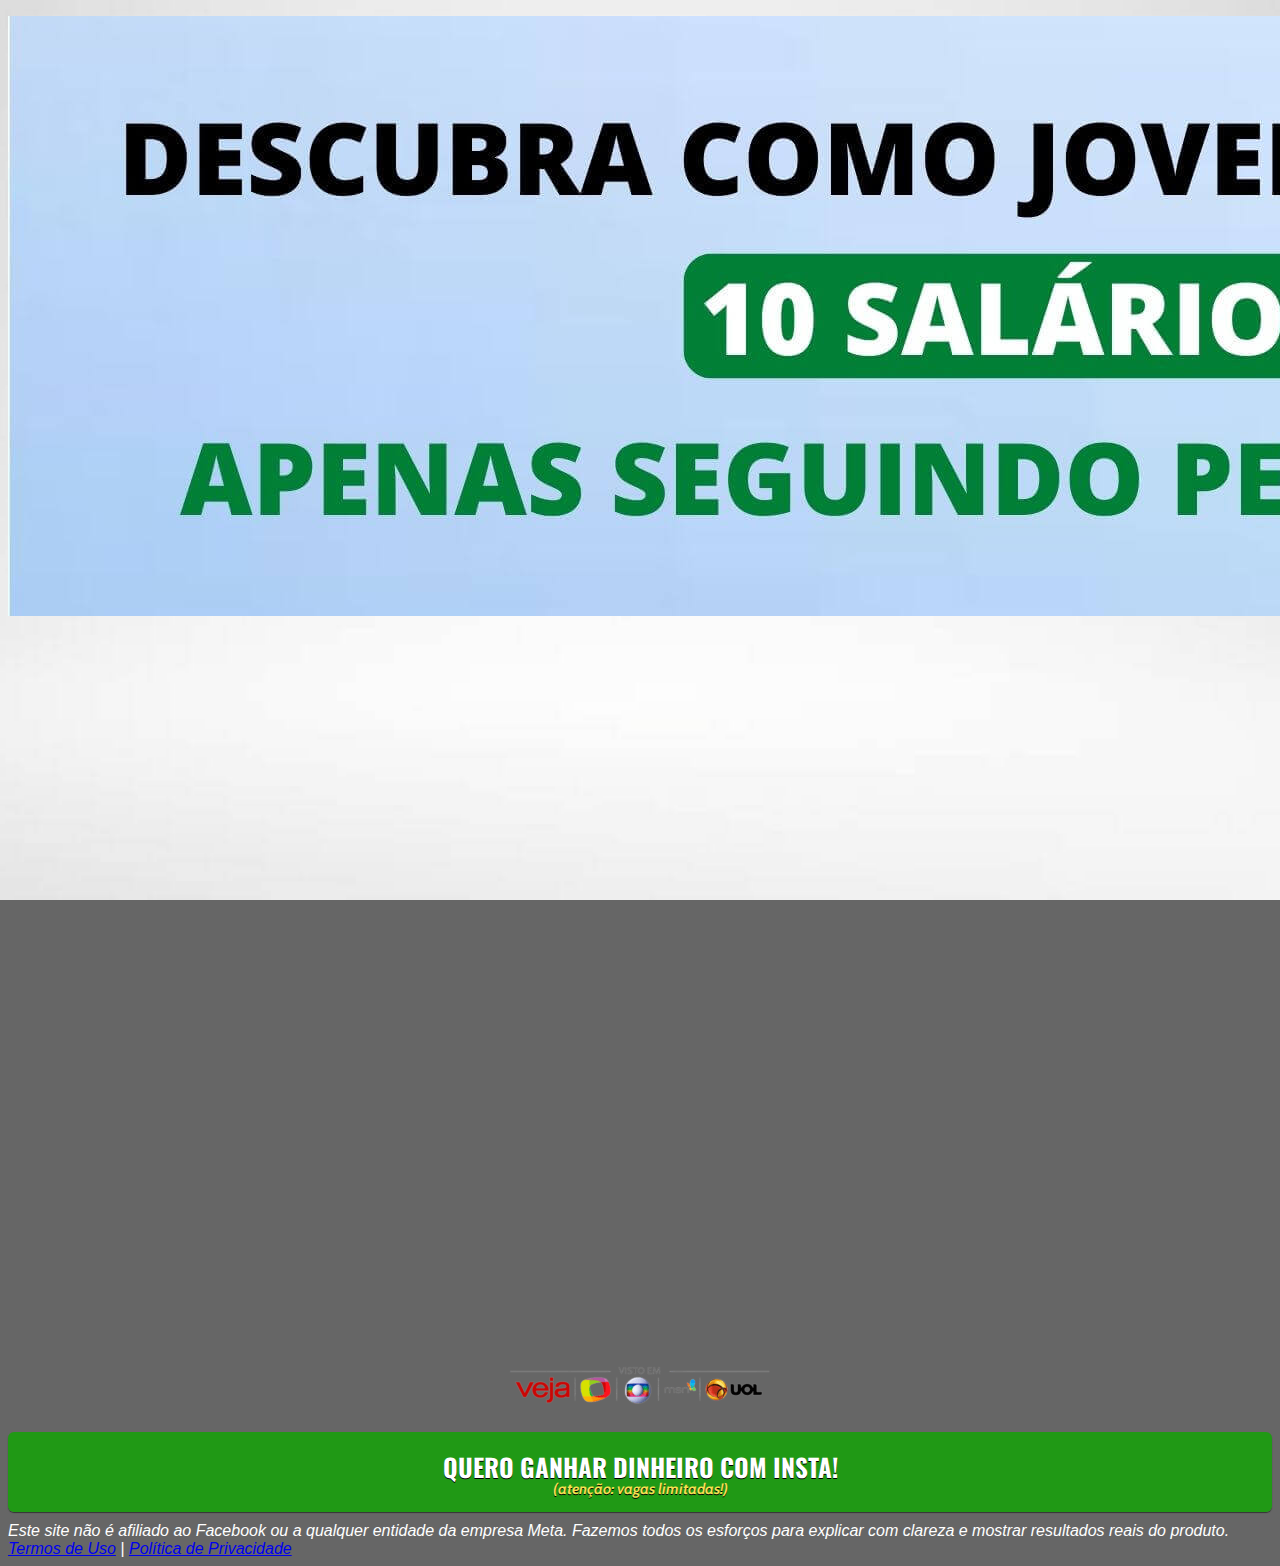
==== commit 46f05c0d: "Update index.html" ====
--- a/index.html
+++ b/index.html
@@ -10,11 +10,11 @@
   t.src=v;s=b.getElementsByTagName(e)[0];
   s.parentNode.insertBefore(t,s)}(window, document,'script',
   'https://connect.facebook.net/en_US/fbevents.js');
-  fbq('init', 'MEUPIXEL');
+  fbq('init', '1197433810827518');
   fbq('track', 'PageView');
 </script>
 <noscript><img height="1" width="1" style="display:none"
-  src="https://www.facebook.com/tr?id=MEUPIXEL&ev=PageView&noscript=1"
+  src="https://www.facebook.com/tr?id=1197433810827518&ev=PageView&noscript=1"
 /></noscript>
 <!-- End Meta Pixel Code -->
 	
@@ -31,12 +31,12 @@
     <link rel="stylesheet" href="./assets/css/com.css">
 
     <!-- Título da Página -->
-    <title>Netflix Milionário - Oficial</title>
+    <title>Lucrando Com Insta - Oficial</title>
     
     <style type="text/css">
       body {
         color: white;
-        background-image: url("assets/img/fundo.jpg");
+        background-image: url("assets/img/wallpaper.jpg");
         background-color: rgba(0, 0, 0, 0.6);
         background-position: center;
         background-size: cover;
@@ -54,7 +54,7 @@
 
               <p align="justify"/>
               <div align="justify">
-              <img class="img-fluid" src="./assets/img/headline.jpg">
+              <img class="img-fluid" src="./assets/img/head.jpg">
           </p>
         </div>
             <!-- VSL -->
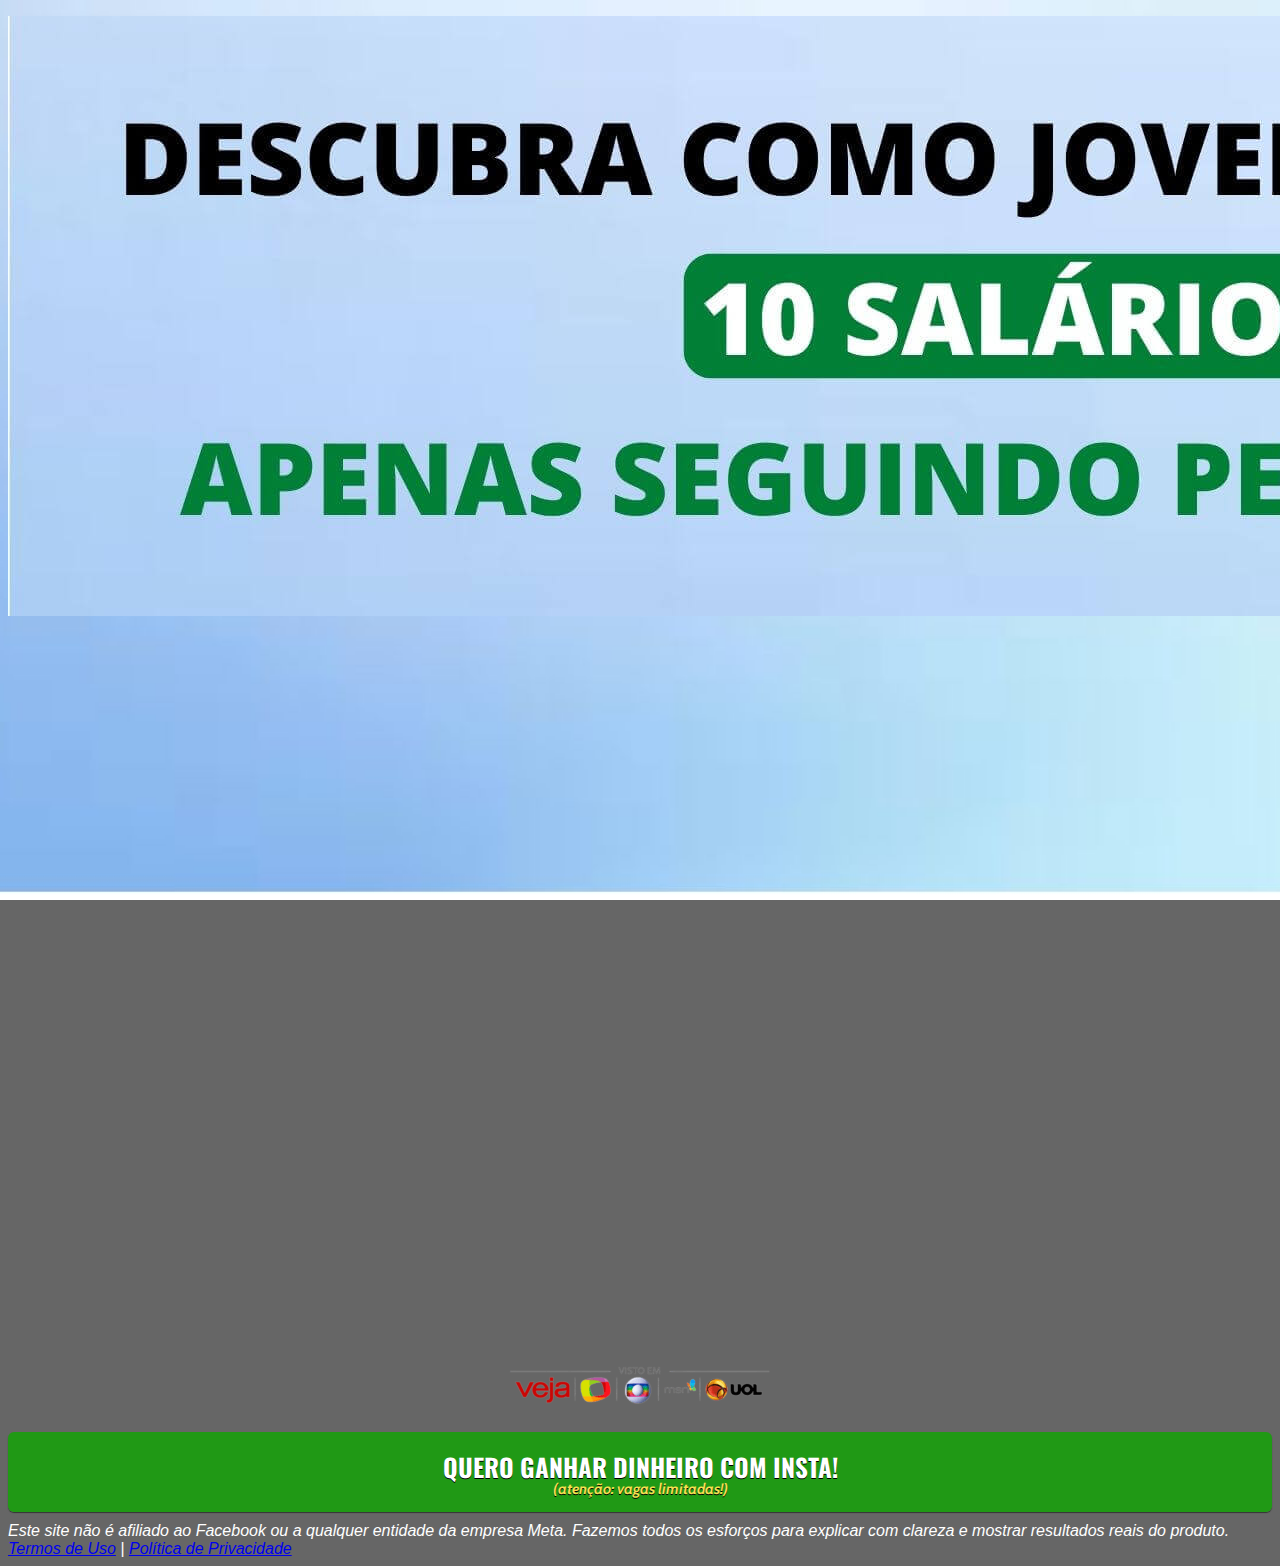
==== commit 7b916f21: "Update index.html" ====
--- a/index.html
+++ b/index.html
@@ -36,7 +36,7 @@
     <style type="text/css">
       body {
         color: white;
-        background-image: url("assets/img/wallpaper.jpg");
+        background-image: url("assets/img/fundo.jpg");
         background-color: rgba(0, 0, 0, 0.6);
         background-position: center;
         background-size: cover;
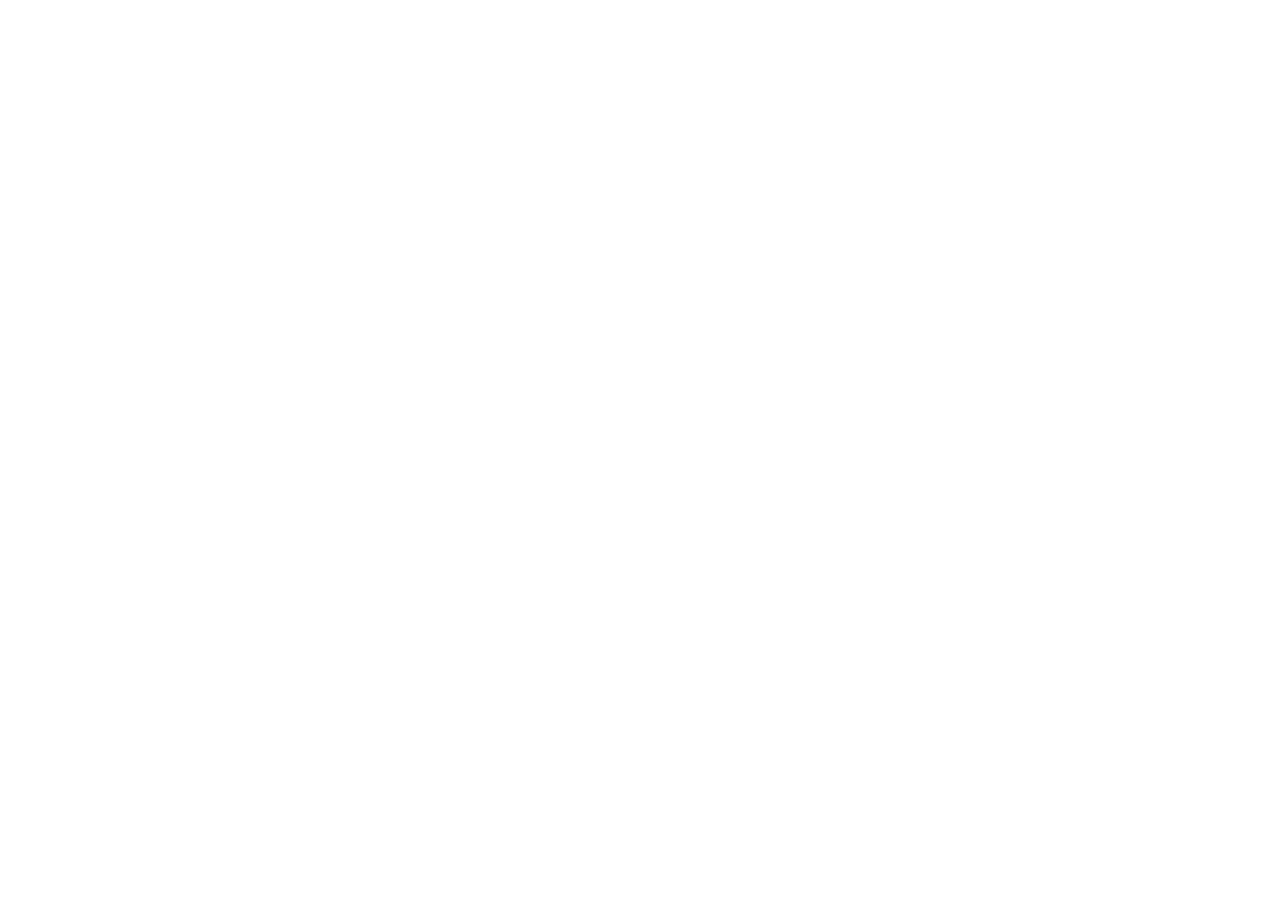
==== commit d803c8a8: "Add files via upload" ====
--- a/index.html
+++ b/index.html
@@ -1,7 +1,554 @@
 <!DOCTYPE html>
-<html lang="pt-br">
-<!-- Meta Pixel Code -->
+<html lang="pt-BR" dir="ltr">
+
+<head>
+  <meta name="robots" content="noindex">
+  <!-- Global site tag (gtag.js) - Google Ads: 10882036437 -->
+<script async src="https://www.googletagmanager.com/gtag/js?id=AW-10882036437"></script>
 <script>
+  window.dataLayer = window.dataLayer || [];
+  function gtag(){dataLayer.push(arguments);}
+  gtag('js', new Date());
+
+  gtag('config', 'AW-10882036437');
+</script>
+  <meta charset="utf-8">
+  <meta http-equiv="x-ua-compatible" content="ie=edge">
+  <meta name="viewport" content="width=device-width, initial-scale=1, shrink-to-fit=no" />
+  <title>Robô de Games - Oficial</title>
+  <link rel="stylesheet" href="css/s.css">
+  <link rel="preconnect" href="https://fonts.googleapis.com">
+  <link rel="preconnect" href="https://fonts.gstatic.com" crossorigin>
+  <link href="https://fonts.googleapis.com/css2?family=Montserrat:wght@300;400;500;600;700&display=swap" rel="stylesheet" media="print" onload="this.onload=null;this.removeAttribute('media');">
+  
+</head>
+
+<body>
+  <div class="banner py-lg-1 py-sm-1 px-sm-1 center">
+    Você e mais 9 pessoas de <span class="city city-highlight"></span> foram selecionadas para conhecer os Jogos Secretos!
+  </div>
+  <section class="hero py-lg-2 py-sm-2 right px-lg-15 px-sm-1">
+    <div class="center px-lg-15">
+      <h1 id="headline" class="mt-lg-3 mt-sm-1">
+        ATIVE NO SEU CELULAR,
+
+SAQUE OS LUCROS NO FIM DO DIA!
+      </h1>
+    </div>
+    <div class="mt-lg-5 mt-sm-3 mx-auto center max-w-lg-60">
+      <script src="https://fast.wistia.com/embed/medias/mqghc5ueds.jsonp" async></script><script src="https://fast.wistia.com/assets/external/E-v1.js" async></script><div class="wistia_responsive_padding" style="padding:56.25% 0 0 0;position:relative;"><div class="wistia_responsive_wrapper" style="height:100%;left:0;position:absolute;top:0;width:100%;"><div class="wistia_embed wistia_async_mqghc5ueds videoFoam=true" style="height:100%;position:relative;width:100%"><div class="wistia_swatch" style="height:100%;left:0;opacity:0;overflow:hidden;position:absolute;top:0;transition:opacity 200ms;width:100%;"><img src="https://fast.wistia.com/embed/medias/mqghc5ueds/swatch" style="filter:blur(5px);height:100%;object-fit:contain;width:100%;" alt="" aria-hidden="true" onload="this.parentNode.style.opacity=1;" /></div></div></div></div>
+      <div class="mt-lg- mt-sm-2 hide-after">
+        <p class="audio strong">
+          <img src="assets/img/audio.webp" alt="audio">
+          Por favor, verifique se o som está ligado.
+        </p>
+      </div>
+    </div>
+    <div class="mt-lg-1 mt-sm-1"></div>
+    <div class="hide-before d-none mt-lg-2 mt-sm-2 px-sm-2 d-block center btn-wrapper">
+      <br />
+      <a href="https://pay.kiwify.com.br/OGQblR4" class="btn pulse max-w-lg-50 mx-auto">
+        QUERO ACESSO AO ROBÔ AGORA!
+      </a>
+    </div>
+   <center class="c-segura">
+    <img class="hide-before d-none mx-auto d-" height="42px" src="assets/img/secure.webp" alt="compra segura privacidade protegida">
+   </center>
+    <div class="hide-before d-none mt-2"></div>
+  </section>
+  <section class="px-lg-20 py-lg-2">
+    <div class="fakebook fb-comments">
+      <section class="comments">
+        <div class="container">
+          <div class="row justify-content-center">
+            <div class="col-lg-12">
+              <div class="fb-comments" style="margin-top: 5px;">
+                <div class="fb-comments-header"><span class="strong">Mostrando 18 de 163 comentários</span></div>
+                <div class="fb-comments-wrapper">
+                  <table class="fb-comments-comment">
+                    <tbody>
+                      <tr>
+                        <td rowspan="3" class="fb-comments-comment-img"><img loading="lazy" src="assets/img/p-1.webp" id="1" width="48" height="48" alt="imagem 1" /></td>
+                      </tr>
+                      <tr>
+                        <td class="fb-comments-comment-text">
+                          <font class="fb-comments-comment-name">
+                            <name id="nome-1">Bárbara Matos</name>
+                          </font> <br />
+                          <span id="c-1"> Enquanto uns vendem ilusão, vcs vem e trazem um conteúdo mt útil pra ajudar todo mundo 🤩</span>
+                        </td>
+                      </tr>
+                      <tr>
+                        <td class="fb-comments-comment-actions">
+                          <like>Curtir</like> · <reply>Responder</reply> · <likes>59</likes>
+                          <date>3 min</date>
+                        </td>
+                      </tr>
+                    </tbody>
+                  </table>
+                </div>
+                <div class="fb-comments-wrapper">
+                  <table class="fb-comments-comment">
+                    <tbody>
+                      <tr>
+                        <td rowspan="3" class="fb-comments-comment-img"><img loading="lazy" id="2" width="48" height="48" alt="imagem de perfil" src="assets/img/p-2.webp" /></td>
+                      </tr>
+                      <tr>
+                        <td class="fb-comments-comment-text">
+                          <font class="fb-comments-comment-name">
+                            <name id="nome-2">Pedro Nunes</name>
+                          </font> <br />
+                          <span id="c-2"> Realmente funciona, obrigado por compartilhar conosco 🙏🏻 </span>
+                        </td>
+                      </tr>
+                      <tr>
+                        <td class="fb-comments-comment-actions">
+                          <like>Curtir</like> · <reply>Responder</reply> · <likes>63</likes>
+                          <date>7 min</date>
+                        </td>
+                      </tr>
+                    </tbody>
+                  </table>
+                </div>
+                <div class="fb-comments-wrapper">
+                  <table class="fb-comments-comment">
+                    <tbody>
+                      <tr>
+                        <td rowspan="3" class="fb-comments-comment-img"><img loading="lazy" id="3" width="48" height="48" alt="imagem de perfil" src="assets/img/p-3.webp" /></td>
+                      </tr>
+                      <tr>
+                        <td class="fb-comments-comment-text">
+                          <font class="fb-comments-comment-name">
+                            <name id="nome-3">Ricardo Cabral</name><br />
+                          </font>
+                          <span id="c-3"> Aleluia, acabei de receber o meu primeiro PIX 🤑 </span>
+                        </td>
+                      </tr>
+                      <tr>
+                        <td class="fb-comments-comment-actions">
+                          <like>Curtir</like> · <reply>Responder</reply> · <likes>11</likes>
+                          <date>15 min</date>
+                        </td>
+                      </tr>
+                    </tbody>
+                  </table>
+                </div>
+                <div class="fb-comments-wrapper">
+                  <table class="fb-comments-comment">
+                    <tbody>
+                      <tr>
+                        <td rowspan="3" class="fb-comments-comment-img"><img loading="lazy" id="4" width="48" height="48" alt="imagem perfil" src="assets/img/p-4.webp" /></td>
+                      </tr>
+                      <tr>
+                        <td class="fb-comments-comment-text">
+                          <font class="fb-comments-comment-name">
+                            <name id="nome-4">Juliana Castro</name>
+                          </font> <br />
+                          <span id="c-4"> Aiii gente, tô quase fazendo 10 salários, escolhi 3 joguinhos 😍🥰 </span>
+                        </td>
+                      </tr>
+                      <tr>
+                        <td class="fb-comments-comment-actions">
+                          <like>Curtir</like> · <reply>Responder</reply> · <likes>62</likes>
+                          <date>37 min</date>
+                        </td>
+                      </tr>
+                    </tbody>
+                  </table>
+                </div>
+                <div class="fb-comments-wrapper">
+                  <table class="fb-comments-comment">
+                    <tbody>
+                      <tr>
+                        <td rowspan="3" class="fb-comments-comment-img"><img loading="lazy" id="5" width="48" height="48" alt="imagem perfil" src="assets/img/p-5.webp" /></td>
+                      </tr>
+                      <tr>
+                        <td class="fb-comments-comment-text">
+                          <font class="fb-comments-comment-name">
+                            <name id="nome-5">Matheus Lins</name>
+                          </font> <br />
+                          <span id="c-5"> Não tava botando mt fé não, mas arrisquei mesmo assim e não me arrependo nem um pouco 🚀 #RicoBemNovin</span>
+                        </td>
+                      </tr>
+                      <tr>
+                        <td class="fb-comments-comment-actions">
+                          <like>Curtir</like> · <reply>Responder</reply> · <likes>88</likes>
+                          <date>55 min</date>
+                        </td>
+                      </tr>
+                    </tbody>
+                  </table>
+                </div>
+                <div class="fb-comments-reply-wrapper">
+                  <table class="fb-comments-comment">
+                    <tbody>
+                      <tr>
+                        <td rowspan="3" class="fb-comments-comment-img"><img loading="lazy" id="6" width="48" height="48" alt="imagem de perfil" src="assets/img/p-6.webp" /></td>
+                      </tr>
+                      <tr>
+                        <td class="fb-comments-comment-text">
+                          <font class="fb-comments-comment-name">
+                            <name id="nome-6">Débora Santana</name>
+                          </font> <br />
+                          <span id="c-6"> Você indica pra quem tá sem muita grana? </span>
+                        </td>
+                      </tr>
+                      <tr>
+                        <td class="fb-comments-comment-actions">
+                          <like>Curtir</like> · <reply>Responder</reply> · <likes>7</likes>
+                          <date>44 min</date>
+                        </td>
+                      </tr>
+                    </tbody>
+                  </table>
+                </div>
+                <div class="fb-comments-reply-wrapper">
+                  <table class="fb-comments-comment">
+                    <tbody>
+                      <tr>
+                        <td rowspan="3" class="fb-comments-comment-img"><img loading="lazy" id="7" width="48" height="48" alt="imagem de perfil" src="assets/img/p-7.webp" /></td>
+                      </tr>
+                      <tr>
+                        <td class="fb-comments-comment-text">
+                          <font class="fb-comments-comment-name">
+                            <name id="nome-7">Jhonatan Moraes</name>
+                          </font> <br />
+                          <span id="c-7"> Tbm queria saber 🤔 </span>
+                        </td>
+                      </tr>
+                      <tr>
+                        <td class="fb-comments-comment-actions">
+                          <like>Curtir</like> · <reply>Responder</reply> · <likes>93</likes>
+                          <date>3 min</date>
+                        </td>
+                      </tr>
+                    </tbody>
+                  </table>
+                </div>
+                <div class="fb-comments-reply-wrapper">
+                  <table class="fb-comments-comment">
+                    <tbody>
+                      <tr>
+                        <td rowspan="3" class="fb-comments-comment-img"><img loading="lazy" id="8" width="48" height="48" alt="imagem de perfil" src="assets/img/p-8.webp" /></td>
+                      </tr>
+                      <tr>
+                        <td class="fb-comments-comment-text">
+                          <font class="fb-comments-comment-name">
+                            <name id="nome-8">Matheus Lins</name>
+                          </font> <br />
+                          <span id="c-8"> De olhos fechados! Tô sacando entre 500 e 1.000 reais de 3 em 3 dias e logo logo fujo do CLT 🙏🏻 </span>
+                        </td>
+                      </tr>
+                      <tr>
+                        <td class="fb-comments-comment-actions">
+                          <like>Curtir</like> · <reply>Responder</reply> · <likes>129</likes>
+                          <date>agora</date>
+                        </td>
+                      </tr>
+                    </tbody>
+                  </table>
+                </div>
+                <div class="fb-comments-wrapper">
+                  <table class="fb-comments-comment">
+                    <tbody>
+                      <tr>
+                        <td rowspan="3" class="fb-comments-comment-img"><img loading="lazy" id="9" width="48" height="48" alt="imagem de perfil" src="assets/img/p-9.webp" /></td>
+                      </tr>
+                      <tr>
+                        <td class="fb-comments-comment-text">
+                          <font class="fb-comments-comment-name">
+                            <name id="nome-9">Sabrina da Costa</name>
+                          </font> <br />
+                          <span id="c-9"> O melhor de tudo é que é zero enrolação! Bora ganhar dinheiro galeraaa 🥂🎉 </span>
+                        </td>
+                      </tr>
+                      <tr>
+                        <td class="fb-comments-comment-actions">
+                          <like>Curtir</like> · <reply>Responder</reply> · <likes>44</likes>
+                          <date>1 h</date>
+                        </td>
+                      </tr>
+                    </tbody>
+                  </table>
+                </div>
+                <div class="fb-comments-wrapper">
+                  <table class="fb-comments-comment">
+                    <tbody>
+                      <tr>
+                        <td rowspan="3" class="fb-comments-comment-img"><img loading="lazy" id="10" width="48" height="48" alt="imagem de perfil" src="assets/img/p-10.webp" /></td>
+                      </tr>
+                      <tr>
+                        <td class="fb-comments-comment-text">
+                          <font class="fb-comments-comment-name">
+                            <name id="nome-10">Amanda Kemper</name>
+                          </font> <br />
+                          <span id="c-10"> Primeira semana: 1k. Segunda semana: 3k. Se continuar assim meus pais vão achar que eu tô mexendo com coisa errada kkkkkk </span>
+                        </td>
+                      </tr>
+                      <tr>
+                        <td class="fb-comments-comment-actions">
+                          <like>Curtir</like> · <reply>Responder</reply> · <likes>51</likes>
+                          <date>1 h</date>
+                        </td>
+                      </tr>
+                    </tbody>
+                  </table>
+                </div>
+                <div class="fb-comments-reply-wrapper">
+                  <table class="fb-comments-comment">
+                    <tbody>
+                      <tr>
+                        <td rowspan="3" class="fb-comments-comment-img"><img loading="lazy" id="11" width="48" height="48" alt="imagem de perfil" src="assets/img/p-11.webp" /></td>
+                      </tr>
+                      <tr>
+                        <td class="fb-comments-comment-text">
+                          <font class="fb-comments-comment-name">
+                            <name id="nome-11">Murilo de Souza</name>
+                          </font> <br />
+                          <span id="c-11"> Você escolheu quantos jogos? </span>
+                        </td>
+                      </tr>
+                      <tr>
+                        <td class="fb-comments-comment-actions">
+                          <like>Curtir</like> · <reply>Responder</reply> · <likes>156</likes>
+                          <date>27 min</date>
+                        </td>
+                      </tr>
+                    </tbody>
+                  </table>
+                </div>
+                <div class="fb-comments-reply-wrapper">
+                  <table class="fb-comments-comment">
+                    <tbody>
+                      <tr>
+                        <td rowspan="3" class="fb-comments-comment-img"><img loading="lazy" id="12" width="48" height="48" alt="imagem de perfil" src="assets/img/p-12.webp" /></td>
+                      </tr>
+                      <tr>
+                        <td class="fb-comments-comment-text">
+                          <font class="fb-comments-comment-name">
+                            <name id="nome-12">Amanda Kemper</name>
+                          </font> <br />
+                          <span id="c-12"> Comecei com 2 agora estou com 5. Todos no automático 😊 </span>
+                        </td>
+                      </tr>
+                      <tr>
+                        <td class="fb-comments-comment-actions">
+                          <like>Curtir</like> · <reply>Responder</reply> · <likes>28</likes>
+                          <date>15 min</date>
+                        </td>
+                      </tr>
+                    </tbody>
+                  </table>
+                </div>
+                <div class="fb-comments-wrapper">
+                  <table class="fb-comments-comment">
+                    <tbody>
+                      <tr>
+                        <td rowspan="3" class="fb-comments-comment-img"><img id="13" loading="lazy" width="75" height="75" src="assets/img/p-13.webp" /></td>
+                      </tr>
+                      <tr>
+                        <td class="fb-comments-comment-text">
+                          <font class="fb-comments-comment-name">
+                            <name id="nome-13">Lucas Queiroz</name>
+                          </font> <br />
+                          <span id="c-13"> Passou de renda extra pra renda principal em menos de 2 semanas ✌🏻 Gratidão rapazeada 🤖💸 </span>
+                        </td>
+                      </tr>
+                      <tr>
+                        <td class="fb-comments-comment-actions">
+                          <like>Curtir</like> · <reply>Responder</reply> · <likes>82</likes>
+                          <date>2 h</date>
+                        </td>
+                      </tr>
+                    </tbody>
+                  </table>
+                </div>
+                <div>
+                  <div class="fb-comments-wrapper" id="24">
+                    <table class="fb-comments-comment">
+                      <tbody>
+                        <tr>
+                          <td rowspan="3" class="fb-comments-comment-img"><img id="14" loading="lazy" width="75" height="75" src="assets/img/p-14.webp" /></td>
+                        </tr>
+                        <tr>
+                          <td class="fb-comments-comment-text">
+                            <font class="fb-comments-comment-name">
+                              <name id="nome-14">Franciele Sabino </name>
+                            </font> <br />
+                            <span id="c-14"> Alguém já comprou e teve resultado?</span>
+                          </td>
+                        </tr>
+                        <tr>
+                          <td class="fb-comments-comment-actions">
+                            <like>Curtir</like> · <reply>Responder</reply> · <likes>90</likes>
+                            <date>3 h</date>
+                          </td>
+                        </tr>
+                      </tbody>
+                    </table>
+                  </div>
+                  <div class="fb-comments-reply-wrapper">
+                    <table class="fb-comments-comment">
+                      <tbody>
+                        <tr>
+                          <td rowspan="3" class="fb-comments-comment-img"><img id="15" loading="lazy" width="75" height="75" src="assets/img/p-15.webp" /></td>
+                        </tr>
+                        <tr>
+                          <td class="fb-comments-comment-text">
+                            <font class="fb-comments-comment-name">
+                              <name id="nome-15">Rhuan Pereira</name>
+                            </font> <br />
+                            <span id="c-15"> Eu 🙋🏽‍♂️</span>
+                          </td>
+                        </tr>
+                        <tr>
+                          <td class="fb-comments-comment-actions">
+                            <like>Curtir</like> · <reply>Responder</reply> · <likes>112</likes>
+                            <date>3 h</date>
+                          </td>
+                        </tr>
+                      </tbody>
+                    </table>
+                  </div>
+                  <div class="fb-comments-reply-wrapper">
+                    <table class="fb-comments-comment">
+                      <tbody>
+                        <tr>
+                          <td rowspan="3" class="fb-comments-comment-img"><img id="16" loading="lazy" width="75" height="75" src="assets/img/p-16.webp" /></td>
+                        </tr>
+                        <tr>
+                          <td class="fb-comments-comment-text">
+                            <font class="fb-comments-comment-name">
+                              <name id="nome-16">Douglas Roberto</name>
+                            </font> <br />
+                            <span id="c-16"> Eu tbm e super recomendo 😎</span>
+                          </td>
+                        </tr>
+                        <tr>
+                          <td class="fb-comments-comment-actions">
+                            <like>Curtir</like> · <reply>Responder</reply> · <likes>109</likes>
+                            <date>2 h</date>
+                          </td>
+                        </tr>
+                      </tbody>
+                    </table>
+                  </div>
+                  <div class="fb-comments-reply-wrapper">
+                    <table class="fb-comments-comment">
+                      <tbody>
+                        <tr>
+                          <td rowspan="3" class="fb-comments-comment-img"><img id="17" loading="lazy" width="75" height="75" src="assets/img/p-17.webp" /></td>
+                        </tr>
+                        <tr>
+                          <td class="fb-comments-comment-text">
+                            <font class="fb-comments-comment-name">
+                              <name id="nome-17">Franciele Sabino</name>
+                            </font> <br />
+                            <span id="c-17"> Valeu meninos, vou testar agora mesmo então 😁</span>
+                          </td>
+                        </tr>
+                        <tr>
+                          <td class="fb-comments-comment-actions">
+                            <like>Curtir</like> · <reply>Responder</reply> · <likes>77</likes>
+                            <date>33 min</date>
+                          </td>
+                        </tr>
+                      </tbody>
+                    </table>
+                  </div>
+                  <div class="fb-comments-wrapper">
+                    <table class="fb-comments-comment">
+                      <tbody>
+                        <tr>
+                          <td rowspan="3" class="fb-comments-comment-img"><img id="18" loading="lazy" width="75" height="75" src="assets/img/p-18.webp" /></td>
+                        </tr>
+                        <tr>
+                          <td class="fb-comments-comment-text">
+                            <font class="fb-comments-comment-name">
+                              <name id="nome-18">Robert Trancoso</name>
+                            </font> <br />
+                            <span id="c-18"> Esse é o futuro 🤖</span>
+                          </td>
+                        </tr>
+                        <tr>
+                          <td class="fb-comments-comment-actions">
+                            <like>Curtir</like> · <reply>Responder</reply> · <likes>48</likes>
+                            <date>4 h</date>
+                          </td>
+                        </tr>
+                      </tbody>
+                    </table>
+                  </div>
+                </div>
+              </div>
+            </div>
+          </div>
+        </div>
+      </section>
+      <h4 class="fakebook muted mt-1 mb-1 center">Este conteúdo não recebe mais comentários.</h4>
+    </div>
+  </section>
+  <section class="sec-1 hide-before d-none py-lg-2 py-sm-2 px-lg-20 px-sm-1 center">
+    <h1>O QUE VOCÊ APRENDERÁ DENTRO DO ROBÔ DE GAMES?</h1>
+    <center>
+      <div class="mt-2 fit px-sm-5">
+        <div class="flex flex-col fit me-auto">
+          <svg xmlns="http://www.w3.org/2000/svg" width="42" height="42" fill="#25d366" class="bi bi-check" viewBox="0 0 16 16">
+            <path d="M10.97 4.97a.75.75 0 0 1 1.07 1.05l-3.99 4.99a.75.75 0 0 1-1.08.02L4.324 8.384a.75.75 0 1 1 1.06-1.06l2.094 2.093 3.473-4.425a.267.267 0 0 1 .02-.022z" />
+          </svg>
+          <strong>
+            QUAIS OS MELHORES JOGOS
+          </strong>
+        </div>
+        <div class="flex flex-col fit me-auto">
+          <svg xmlns="http://www.w3.org/2000/svg" width="42" height="42" fill="#25d366" class="bi bi-check" viewBox="0 0 16 16">
+            <path d="M10.97 4.97a.75.75 0 0 1 1.07 1.05l-3.99 4.99a.75.75 0 0 1-1.08.02L4.324 8.384a.75.75 0 1 1 1.06-1.06l2.094 2.093 3.473-4.425a.267.267 0 0 1 .02-.022z" />
+          </svg>
+          <strong>
+            MOMENTO CERTO PARA ENTRAR EM CADA JOGO
+          </strong>
+        </div>
+        <div class="flex flex-col fit me-auto">
+          <svg xmlns="http://www.w3.org/2000/svg" width="42" height="42" fill="#25d366" class="bi bi-check" viewBox="0 0 16 16">
+            <path d="M10.97 4.97a.75.75 0 0 1 1.07 1.05l-3.99 4.99a.75.75 0 0 1-1.08.02L4.324 8.384a.75.75 0 1 1 1.06-1.06l2.094 2.093 3.473-4.425a.267.267 0 0 1 .02-.022z" />
+          </svg>
+          <strong>
+            MOMENTO DE SACAR OS LUCROS
+          </strong>
+        </div>
+        <div class="flex flex-col fit me-auto">
+          <svg xmlns="http://www.w3.org/2000/svg" width="42" height="42" fill="#25d366" class="bi bi-check" viewBox="0 0 16 16">
+            <path d="M10.97 4.97a.75.75 0 0 1 1.07 1.05l-3.99 4.99a.75.75 0 0 1-1.08.02L4.324 8.384a.75.75 0 1 1 1.06-1.06l2.094 2.093 3.473-4.425a.267.267 0 0 1 .02-.022z" />
+          </svg>
+          <strong>
+            COMO JOGAR OS MELHORES JOGOS
+          </strong>
+        </div>
+      </div>
+    </center>
+    <div class="mt-lg-5 mt-sm-5"></div>
+    <img class="guarantee" src="assets/img/guarantee.webp" alt="garantia">
+    <div class="mt-lg-5 mt-sm-5"></div>
+    <h1>OU VOCÊ FICA SATISFEITO, OU EU<br /> DEVOLVO TODO SEU DINHEIRO</h1>
+    <p class="mt-lg-3 mt-sm-2 px-lg-10">
+Nosso compromisso é com você. Se por qualquer motivo o produto não te agradar, devolvemos todo o seu dinheiro.
+    </p>
+    <p class="mt-lg-2 mt-sm-1"><strong>Ficou mais fácil tomar a decisão agora não é mesmo?</strong></p>
+    <div class="px-sm-2">
+      <br />
+      <a href="https://pay.kiwify.com.br/OGQblR4" class="btn pulse max-w-lg-50 mx-auto">
+        QUERO ACESSO AO ROBÔ AGORA!
+      </a>
+      <br />
+    </div>
+    <div class="mt-lg-2 mt-sm-2"></div>
+  </section>
+  <script>
+    const d = 870;
+    //scripts
+  </script>
+  <script src="js/e.js" charset="utf-8"></script>
+  <script>
   !function(f,b,e,v,n,t,s)
   {if(f.fbq)return;n=f.fbq=function(){n.callMethod?
   n.callMethod.apply(n,arguments):n.queue.push(arguments)};
@@ -10,96 +557,32 @@
   t.src=v;s=b.getElementsByTagName(e)[0];
   s.parentNode.insertBefore(t,s)}(window, document,'script',
   'https://connect.facebook.net/en_US/fbevents.js');
-  fbq('init', '1197433810827518');
+  fbq('init', '1861500780727308');
   fbq('track', 'PageView');
 </script>
 <noscript><img height="1" width="1" style="display:none"
-  src="https://www.facebook.com/tr?id=1197433810827518&ev=PageView&noscript=1"
+  src="https://www.facebook.com/tr?id=1861500780727308&ev=PageView&noscript=1"
 /></noscript>
-<!-- End Meta Pixel Code -->
-	
-  <head>
-    <meta charset="utf-8">
-    <meta name="viewport" content="width=device-width, initial-scale=1, shrink-to-fit=no">
+</body>
+<footer class="center px-lg-20 py-lg-1 py-sm-1 px-sm-2 white">
+  <p><strong>Copyright 2022 – Robô de Games Oficial ®</strong><br />Todos os Direitos Reservados.</p>
+    <div class="flex" style="justify-content:center;">
+    <a id="termos" href="index.html">
+      Termos de Uso
+    </a>&nbsp;|&nbsp;
+    <a id="privacidade" href="index.html#">
+      Políticas de Privacidade
+    </a>
+  </div>
+  <p class="disclaimer px-lg-20">
+    <strong>Este site não é afiliado ao Facebook ou a qualquer entidade do Facebook.</strong>
+    Depois que você sair do Facebook, a responsabilidade não é deles e sim do nosso site. Fazemos todos os esforços para indicar claramente e mostrar todas as provas do produto e usamos resultados reais.
+  </p>
+  <script>
+  const t = window.location.href + "/privacidade",
+    n = window.location.href + "/termos";
+  document.getElementById("privacidade").setAttribute("href", t), document.getElementById("termos").setAttribute("href", n)
+  </script>
+</footer>
 
-    <link rel="stylesheet" href="https://stackpath.bootstrapcdn.com/bootstrap/4.1.3/css/bootstrap.min.css" integrity="sha384-MCw98/SFnGE8fJT3GXwEOngsV7Zt27NXFoaoApmYm81iuXoPkFOJwJ8ERdknLPMO" crossorigin="anonymous">
-
-    <link rel="preconnect" href="https://fonts.googleapis.com">
-    <link rel="preconnect" href="https://fonts.gstatic.com" crossorigin>
-    <link href="https://fonts.googleapis.com/css2?family=Cabin:ital,wght@0,400;0,500;0,600;0,700;1,400;1,500;1,600;1,700&family=Dosis:wght@200;300;400;500;600;700;800&family=Oswald:wght@200;300;400;500;600;700&family=Signika:wght@300;400;500;600;700&display=swap" rel="stylesheet">
-
-    <link rel="stylesheet" href="./assets/css/com.css">
-
-    <!-- Título da Página -->
-    <title>Lucrando Com Insta - Oficial</title>
-    
-    <style type="text/css">
-      body {
-        color: white;
-        background-image: url("assets/img/fundo.jpg");
-        background-color: rgba(0, 0, 0, 0.6);
-        background-position: center;
-        background-size: cover;
-        background-attachment: fixed;
-      }
-    </style>
-
-  </head>
-  <body>
-    
-    <header class="py-4">
-      <div class="container">
-        <div class="row justify-content-center">
-          <div class="col-lg-8 text-center">
-
-              <p align="justify"/>
-              <div align="justify">
-              <img class="img-fluid" src="./assets/img/head.jpg">
-          </p>
-        </div>
-            <!-- VSL -->
-            <script src="https://fast.wistia.com/embed/medias/mfx409rg97.jsonp" async></script><script src="https://fast.wistia.com/assets/external/E-v1.js" async></script><div class="wistia_responsive_padding" style="padding:56.25% 0 0 0;position:relative;"><div class="wistia_responsive_wrapper" style="height:100%;left:0;position:absolute;top:0;width:100%;"><div class="wistia_embed wistia_async_mfx409rg97 videoFoam=true" style="height:100%;position:relative;width:100%"><div class="wistia_swatch" style="height:100%;left:0;opacity:0;overflow:hidden;position:absolute;top:0;transition:opacity 200ms;width:100%;"><img src="https://fast.wistia.com/embed/medias/mfx409rg97/swatch" style="filter:blur(5px);height:100%;object-fit:contain;width:100%;" alt="" aria-hidden="true" onload="this.parentNode.style.opacity=1;" /></div></div></div></div>
-
-        <p align="center"/>
-        <div align="center">      
-	      <img class="img-fluid" src="./assets/img/globo.jpg">	  
-		  </p>
-    </div>
-           
-            <!-- Botão -->
-            <div id="cta1" class="mt-4 d-none">
-              <a href="https://pay.kiwify.com.br/8NcOYTz" class="a-btn" style="text-decoration: none;">
-                <span class="span-btn">QUERO GANHAR DINHEIRO COM INSTA!</span>
-                <span class="span-btn2">(atenção: vagas limitadas!)</span>
-              </a>
-            </div>
-	      
-  <body>
-    
-    <header class="py-4">
-      <div class="container">
-        <div class="row justify-content-center">
-          <div class="col-lg-8 text-center">
-	      
-            <!-- Mensagem Facebook -->
-            <div class="mt-4">
-              <i>Este site não é afiliado ao Facebook ou a qualquer entidade da empresa Meta. Fazemos todos os esforços para explicar com clareza e mostrar resultados reais do produto.<i><br>
-                
-            <!-- Termos de Uso e Política de Privacidade -->
-            <div class="text-white mt-4"><a href="termos.html" class="text-white">Termos de Uso</a> | <a href="privacidade.html" class="text-white">Política de Privacidade</a></div>
-          </div>
-        </div>
-      </div>
-    </header>
-
-    <script type="text/javascript">
-      setTimeout(() => {document.getElementById("cta1").classList.remove("d-none")}, 710000); // temporização da Call to Action (em milissegundos)
-    </script>
-
-    <script src="https://code.jquery.com/jquery-3.3.1.slim.min.js" integrity="sha384-q8i/X+965DzO0rT7abK41JStQIAqVgRVzpbzo5smXKp4YfRvH+8abtTE1Pi6jizo" crossorigin="anonymous"></script>
-    <script src="https://cdnjs.cloudflare.com/ajax/libs/popper.js/1.14.3/umd/popper.min.js" integrity="sha384-ZMP7rVo3mIykV+2+9J3UJ46jBk0WLaUAdn689aCwoqbBJiSnjAK/l8WvCWPIPm49" crossorigin="anonymous"></script>
-    <script src="https://stackpath.bootstrapcdn.com/bootstrap/4.1.3/js/bootstrap.min.js" integrity="sha384-ChfqqxuZUCnJSK3+MXmPNIyE6ZbWh2IMqE241rYiqJxyMiZ6OW/JmZQ5stwEULTy" crossorigin="anonymous"></script>
-    <script src="./assets/js/com.js"></script>
-
-  </body>
 </html>
--- a/css/s.css
+++ b/css/s.css
@@ -0,0 +1 @@
+:root{--body-bg:;--cta-bg:#39ba17;--cta-color:#ffffff;--fb-blue:#4080ff;--footer-bg:#e6e7ea;--dark-green:#075e54;--blue:#34b7f1;--blue-rgb:rgb(52, 184, 241);--white:#fefefe;--hero-bg:#7e9df2;--banner-bg:#e6e7ea;--banner-color:#000000;--headline-color:#000000;--city-highlight:#000000;--highlight:#000000;--banner-fw:bold;--link-color:#000;--audio-color:#000000;--sec-1-bg:#7e9df2;--sec-1-color:#fefefe}body,html{margin:0;padding:0!important;overflow-x:hidden;font-family:Montserrat,sans-serif;background-color:var(--body-bg)}section{margin:0;padding:0;overflow-x:hidden}img{max-width:100%}iframe{max-width:100%}h1,h2,h3,h4,h5,h6{margin:0}h3,h4{color:var(--text-color)}a{display:block;text-decoration:none;color:var(--link-color)}p{color:var(--p-color)}.d-block{display:block}.flex{display:flex;align-items:center;justify-content:flex-start;margin-right:auto}.middle{vertical-align:middle}.flex-row{display:flex;flex-direction:row;flex-wrap:wrap;justify-content:center}.flex-large{flex-basis:100%}@media (min-width:1000px){.flex-large{flex:1;margin-bottom:0}}.d-none{display:none}.btn{background-color:var(--cta-bg);color:var(--cta-color);border-radius:10px;font-weight:700;font-size:1.5vw;padding:16px 24px;text-decoration:none;text-shadow:1px 2px 2px rgba(0,0,0,.15);box-shadow:0 0 0 0 var(--cta-bg)}.btn-wrapper{transition:transform ease-in .25s}.btn-wrapper:hover{transform:scale(1.05)}.som{font-size:32px;margin-right:12px}.banner{font-size:1.5vw;background-color:var(--banner-bg);color:var(--banner-color);font-weight:var(--banner-fw)}.hero{background-color:var(--hero-bg);min-height:100%!important}.content .logo,.hero .logo{height:75px;-webkit-filter:drop-shadow(0 0 2em 2em rgba(60,244,100,0.35));filter:drop-shadow(0 0 2em rgba(60, 244, 100, .35))}.ultrasecreto{width:40%;margin-right:auto;-webkit-filter:drop-shadow(0 0 1em 1em rgba(255,238,0,0.4));filter:drop-shadow(0 0 1em rgba(255, 238, 0, .4))}.city-highlight{color:var(--city-highlight)}.hero h1{font-size:2.25vw;font-weight:800;line-height:1;color:var(--headline-color)}.hero h2{font-size:1.75vw;color:var(--subheadline-color)}footer a{color:var(--footer-color)}.drop{text-shadow:1px 4px 4px rgba(0,0,0,.1)}.drop-s{text-shadow:1px 2px 2px rgba(52,184,241,.33)}.uc{text-transform:uppercase}.audio{display:flex;align-items:center;font-size:1.5vw;justify-content:center;color:var(--audio-color)}.audio img{margin-right:6px;height:32px;width:32px}.cta img{margin-top:-12px}.content h1{font-size:42px;font-style:italic}.garantia h1,.garantia h2,.garantia h3{line-height:1}.garantia .img{height:200px;-webkit-filter:drop-shadow(0 0 1em 1em rgba(255,238,0,0.3));filter:drop-shadow(0 0 4em rgba(255, 238, 0, .3))}.amp{height:156px;-webkit-filter:drop-shadow(0 0 1em 1em rgba(255,238,0,0.5));filter:drop-shadow(0 0 4em rgba(255, 238, 0, .5))}.highlight{color:var(--highlight)}h4.fakebook{font-size:1.25vw}.sec-1{background-color:var(--sec-1-bg);color:var(--sec-1-color)}.sec-1 h1{font-size: 3vw}.garantia h1{font-size:40px;font-weight:600}footer{background:var(--footer-bg);color:var(--footer-color)}.disclaimer{font-size:12px;color:#fafafa;font-weight:300}.muted{color:#555}.green{color:var(--green)}.dark-green{color:var(--dark-green)}.blue{color:var(--blue)}.white{color:var(--white)}.orange{color:var(--orange)}.black{color:#000}.yellow{color:var(--yellow)}.hl{position:relative}.hl img{position:absolute;bottom:-24px;right:calc(50% - 120px)}.strong{font-weight:700}.ul{text-decoration:underline}.vertical-center{margin-top:calc(56px - 12.5vw)!important}.center{text-align:center}.left{text-align:left}.right{text-align:right}.fit{width:fit-content!important}.mx-auto{margin-right:auto!important;margin-left:auto!important}.mb-1{margin-bottom:1rem}.mb-2{margin-bottom:2rem!important}.mb-3{margin-bottom:3rem!important}.mt-mini{margin-top:.25rem}.mt-1{margin-top:1rem}.mt-2{margin-top:2rem!important}.mt-3{margin-top:3rem!important}.ms-1{margin-left:1rem!important}.me-1{margin-right:1rem!important}.guarantee{height: 250px}.fixed-cta{position:fixed;bottom:2.5%;z-index:998;background:#3c6;width:56px;border-radius:32px;height:56px;right:5%;-webkit-filter:drop-shadow(0 0 1em 1em rgba(255,255,255,0.7));filter:drop-shadow(0 0 1em rgba(255, 255, 255, .7))}.u{-moz-user-select:none;-webkit-user-select:none;cursor:default}html{-webkit-touch-callout:none;-webkit-user-select:none;-khtml-user-select:none;-moz-user-select:none;-ms-user-select:none;user-select:none;-webkit-tap-highlight-color:transparent}@media (max-width:600px){.sec-1 h1{font-size: 9vw;line-height:1}.flex-col{flex-direction:column;margin-right:auto;margin-left:auto}h4.fakebook{font-size:3.5vw}.banner{font-size:3.25vw}.hero{height:fit-content!important}.hero h1{font-size:6vw;line-height:1}.hero h2{font-size:5vw;color:var(--subheadline-color)}.content h1{font-size:7vw;font-style:italic}.price h1{font-size:12vw}.price h2{font-size:15vw}.de{margin-bottom:-3vh}.price h5{font-size:3vw}.hero .ultrasecreto{width:50%}.hl img{bottom:-12px;width:70%;right:calc(50% - 70px)}.garantia h1{font-size:5.25vw;font-weight:600}.audio{font-size:3.75vw!important}.btn{font-size:4.25vw;padding:16px 0}.sm-center{text-align:center!important}.sm-left{text-align:left!important}.sm-right{text-align:right!important}.max-w-sm-75{max-width:75%}.max-w-sm-90{max-width:90%}.me-sm-1{margin-right:1rem!important}.me-sm-2{margin-right:2rem!important}.me-sm-auto{margin-left:auto!important}.mx-sm-auto{margin-right:auto!important;margin-left:auto!important}.mb-sm-1{margin-bottom:1rem}.mb-sm-2{margin-bottom:2rem!important}.mb-sm-3{margin-bottom:3rem!important}.mt-sm-1{margin-top:1vh}.mt-sm-2{margin-top:2vh}.mt-sm-3{margin-top:3vh}.mt-sm-5{margin-top:5vh}.px-sm-1{padding-left:.75rem;padding-right:.75rem}.px-sm-2{padding-left:1.5rem;padding-right:1.5rem}.px-sm-3{padding-left:2.25rem;padding-right:2.25rem}.px-sm-4{padding-left:3rem;padding-right:3rem}.px-sm-5{padding-left:5vw;padding-right:5vw}.py-sm-1{padding-bottom:.75rem;padding-top:.75rem}.py-sm-2{padding-bottom:2vh;padding-top:2vh}.py-sm-5{padding-bottom:5vh;padding-top:5vh}.loading{height:20px!important}}@media (min-width:600px){.only-sm{display:none}.lg-center{text-align:center!important}.max-w-lg-25{max-width:25%}.max-w-lg-33{max-width:33%}.max-w-lg-50{max-width:50%}.max-w-lg-60{max-width:60%}.ms-lg-auto{margin-left:auto!important}.me-lg-auto{margin-right:auto!important}.me-lg-1{margin-right:1rem!important}.me-lg-2{margin-right:2rem!important}.ms-lg-1{margin-left:1rem!important}.mx-lg-auto{margin-right:auto!important;margin-left:auto!important}.mb-lg-1{margin-bottom:1rem!important}.mb-lg-2{margin-bottom:2rem!important}.mt-lg-1{margin-top:1vh}.mt-lg-2{margin-top:2vh}.mt-lg-3{margin-top:3vh}.mt-lg-5{margin-top:5vh}.px-lg-1{padding-left:1rem;padding-right:1rem}.px-lg-2{padding-left:2rem;padding-right:2rem}.px-lg-3{padding-left:3rem;padding-right:3rem}.px-lg-5{padding-left:5%;padding-right:5%}.px-lg-10{padding-left:10%;padding-right:10%}.px-lg-15-10{padding-left:15%;padding-right:10%}.px-lg-15{padding-left:15%;padding-right:15%}.px-lg-20{padding-left:20%;padding-right:20%}.px-lg-20-10{padding-left:20%;padding-right:10%}.py-lg-1{padding-bottom:1rem;padding-top:1rem}.py-lg-2{padding-bottom:2vh;padding-top:2vh}.py-lg-3{padding-bottom:3vh;padding-top:3vh}.py-lg-4{padding-bottom:4rem;padding-top:4rem}.py-lg-5{padding-bottom:5%;padding-top:5%}}.fb-comments{font-family:Helvetica,sans-serif}.fb-comments{background-color:#fff!important;border:1px solid #e9ebee!important}table th{padding:2px!important}table tbody tr,td{background-color:#fff!important}.mark-comments{color:#365899;font-weight:500px}.mark-comments:hover{text-decoration:underline;cursor:pointer}.fb-comments{border:1px solid #e9ebee!important;border-radius:18px;padding:12px;margin:auto;position:relative;color:#888}.fb-comments-header{padding:0;border-bottom:1px solid #e9ebee!important}.fb-comments-header span{color:#000;font-weight:700;font-size:.9em}.fb-comments-comment{border:none!important;padding:0;margin:10px 0;width:100%}.fb-comments-reply-wrapper{margin-left:60px;border-left:1px dotted #e9ebee!important;padding-left:5px}td,tr{border:none!important;margin:0}td{padding:2.5px}tr{padding:2.5px 0}.fb-comments-comment-img{vertical-align:top;width:48px;padding-right:5px}.fb-comments-comment-img img{max-width:48px;max-height:48px;border-radius:25px;object-fit:cover}.fb-comments-comment-name{font-size:.9em}.fb-comments-comment-name name{color:#365899;text-decoration:none!important;font-weight:700;cursor:pointer;cursor:hand}.fb-comments-comment-name name:hover{text-decoration:underline!important}.fb-comments-comment-name occupation{color:#90949c!important}.fb-comments-comment-text{font-weight:400;font-size:.9em;color:#050505;border-radius:21px;background-color:#f0f2f5!important;padding-left:12px;padding-right:12px;padding-bottom:8px}.fb-comments-comment-actions{padding:0 2px!important}.fb-comments-comment-actions like,.fb-comments-comment-actions reply{font-size:.75em;color:#888;font-weight:600;text-decoration:none!important;cursor:pointer;cursor:hand}.fb-comments-comment-actions like.liked{color:#90949c;text-decoration:none!important}.fb-comments-comment-actions like.liked:active{color:#90949c}.fb-comments-comment-actions like:hover,.fb-comments-comment-actions reply:hover{text-decoration:underline!important}.fb-comments-comment-actions likes{font-size:13px;background:url('../assets/img/likes.png');background-repeat:no-repeat;padding-left:43px;padding-right:6px;padding-top:3px;padding-bottom:2px;margin-top:-10px;float:right;background-color:#fff!important;border:solid #eaebef;border-radius:19px}.fb-comments-comment-actions date{font-size:.75em;color:#90949c;text-decoration:none;cursor:pointer;cursor:hand}.fb-comments-comment-actions date:hover{text-decoration:underline}.fb-comments-loadmore{background:#4080ff!important;border:1px solid #4080ff!important;border-radius:3px;box-sizing:border-box;color:#fff;font-size:14px;padding:.875em;text-shadow:none;width:100%;font-weight:700;cursor:hand;cursor:pointer}.fb-reply-input{border:1px solid #d3d3d3;border-radius:3px;width:100%;padding:5px 7.5px;font-size:.75em;color:#000;outline:0}.fb-reply-button:hover,.fb-reply-input:hover{outline:0}.fb-reply-button{background:#4080ff!important;border:1px solid #4080ff!important;border-radius:3px;box-sizing:border-box;color:#fff;font-size:.75em;padding:5px 7.5px;text-shadow:none;width:100%;font-weight:700;cursor:hand;cursor:pointer;outline:0}.liked{color:var(--fb-blue)!important;font-weight:700!important;text-decoration:none!important}.liked:active{text-decoration:none!important}.bbtn{width:100%;max-width:449px}.loading{height:24px}.pulse{-webkit-animation:pulse 1.5s infinite}@-webkit-keyframes pulse{0%{-moz-transform:scale(1);-ms-transform:scale(1);-webkit-transform:scale(1);transform:scale(1)}70%{-moz-transform:scale(1);-ms-transform:scale(1);-webkit-transform:scale(1);transform:scale(1);box-shadow:0 0 0 16px rgba(90,153,212,0)}100%{-moz-transform:scale(1);-ms-transform:scale(1);-webkit-transform:scale(1);transform:scale(1);box-shadow:0 0 0 0 rgba(90,153,212,0)}}.strikethrough{display:inline-block;position:relative;transition:all 3s infinite;color:#dc143c}.strikethrough:after{content:'';position:absolute;display:block;width:100%;height:2px;box-shadow:0 1px rgba(255,0,0,.6);margin-top:-.6em;background:red;transform-origin:center left;animation:strikethrough 2s 1s infinite}@keyframes strikethrough{0%{transform:scaleX(0)}35%{transform:scaleX(1)}100%{transform:scaleX(1)}}